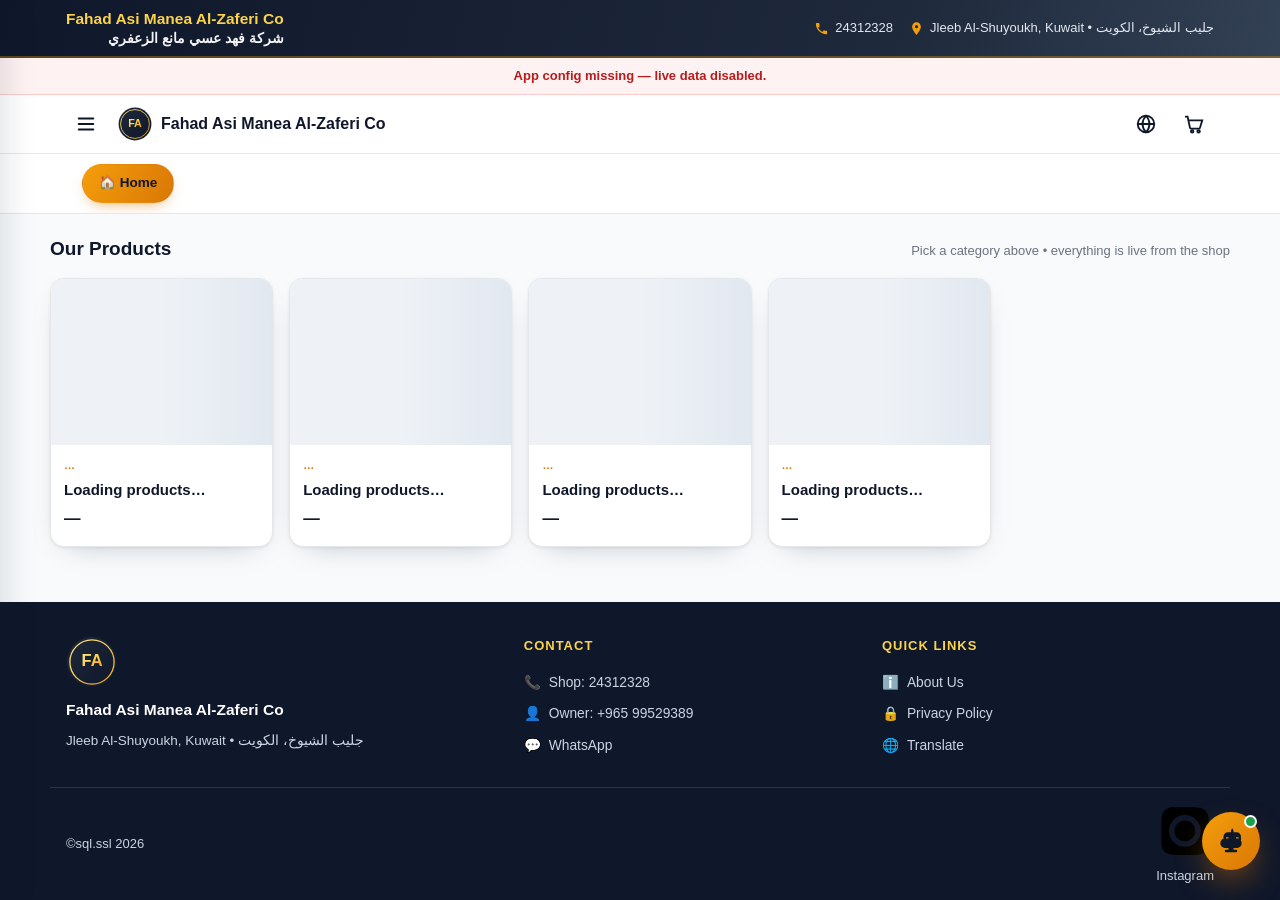
==== index.html @ 41702039 "Sit Cover shop website: products, cart, 3-step checkout, Gemini chatbot, WhatsApp/WAMD orders" ====
<!doctype html>
<html lang="en">
<head>
  <meta charset="utf-8">
  <meta name="viewport" content="width=device-width, initial-scale=1, viewport-fit=cover">
  <title>Fahad Asi Manea Al-Zaferi Co — Sit Cover, TV Remote &amp; Machine Shop Kuwait</title>
  <meta name="description" content="Local Kuwait shop — TV remotes, seat covers, machines and more. Order online with home delivery or cash on delivery. AI assistant included.">
  <meta name="theme-color" content="#0f172a">
  <link rel="icon" href="assets/logo.svg" type="image/svg+xml">
  <link rel="stylesheet" href="css/style.css">
  <script>
    function googleTranslateElementInit() {
      try {
        if (window.google && google.translate) {
          new google.translate.TranslateElement({ pageLanguage: 'en', autoDisplay: false }, 'google_translate_element');
        }
      } catch (e) {}
    }
  </script>
</head>
<body>
  <div id="preloader">
    <div class="pre-card">
      <img class="pre-logo" src="assets/logo.svg" alt="logo" style="animation:none;border-radius:50%">
      <div class="pre-name">Fahad Asi Manea Al-Zaferi Co</div>
      <div class="pre-sub">Quality Products • Fast Delivery</div>
      <div class="pre-bar"><i></i></div>
    </div>
  </div>

  <div id="siteHeader"></div>

  <main>
    <div class="tabs-bar" id="tabsBar"></div>
    <div class="wrap sect">
      <div class="sect-head">
        <h2>Our Products</h2>
        <span class="hint">Pick a category above • everything is live from the shop</span>
      </div>
      <div class="grid" id="productGrid"></div>
    </div>
  </main>

  <div id="siteFooter"></div>
  <div id="toast" class="toast"></div>

  <script src="js/config.js"></script>
  <script src="js/core.js"></script>
  <script src="js/home.js"></script>
  <script src="js/ai.js"></script>
</body>
</html>
---- css/style.css ----
:root {
  --ink: #111827;
  --muted: #6b7280;
  --line: #e5e7eb;
  --bg: #f8fafc;
  --card: #ffffff;
  --navy: #0f172a;
  --navy2: #1e293b;
  --gold: #f59e0b;
  --gold-l: #fcd34d;
  --gold-d: #d97706;
  --ok: #16a34a;
  --bad: #dc2626;
  --info: #2563eb;
  --r: 14px;
  --sh: 0 1px 3px rgba(15, 23, 42, .07), 0 10px 30px -18px rgba(15, 23, 42, .35);
  --wrap: 1180px;
}

* { margin: 0; padding: 0; box-sizing: border-box; }

html { -webkit-text-size-adjust: 100%; scroll-behavior: smooth; }

body {
  font-family: "Segoe UI", Tahoma, "Noto Sans", "Noto Kufi Arabic", Arial, sans-serif;
  background: var(--bg);
  color: var(--ink);
  font-size: 15px;
  line-height: 1.55;
  min-height: 100vh;
  display: flex;
  flex-direction: column;
}

img { max-width: 100%; display: block; }
a { color: inherit; text-decoration: none; }
button, input, select, textarea { font: inherit; color: inherit; }
button { cursor: pointer; background: none; border: 0; }
.wrap { width: 100%; max-width: var(--wrap); margin: 0 auto; padding: 0 16px; }

.toast {
  position: fixed;
  left: 50%;
  bottom: 26px;
  transform: translateX(-50%) translateY(20px);
  background: var(--navy);
  color: #fff;
  padding: 11px 18px;
  border-radius: 999px;
  font-size: 14px;
  font-weight: 600;
  box-shadow: var(--sh);
  opacity: 0;
  pointer-events: none;
  transition: .25s;
  z-index: 9999;
  max-width: 92vw;
  text-align: center;
}
.toast.on { opacity: 1; transform: translateX(-50%) translateY(0); }
.toast.ok { background: var(--ok); }
.toast.err { background: var(--bad); }

#preloader {
  position: fixed;
  inset: 0;
  z-index: 10000;
  background: radial-gradient(1200px 600px at 50% -10%, #1e293b 0%, #0f172a 60%);
  display: flex;
  align-items: center;
  justify-content: center;
  transition: opacity .45s, visibility .45s;
}
#preloader.off { opacity: 0; visibility: hidden; pointer-events: none; }
.pre-card { text-align: center; padding: 20px; }
.pre-logo {
  width: 108px;
  height: 108px;
  margin: 0 auto 16px;
  border-radius: 50%;
  box-shadow: 0 0 0 0 rgba(245, 158, 11, .45);
  animation: prePulse 1.5s ease-out infinite, preSpin 6s linear infinite;
}
@keyframes prePulse {
  0% { box-shadow: 0 0 0 0 rgba(245, 158, 11, .45); }
  70% { box-shadow: 0 0 0 26px rgba(245, 158, 11, 0); }
  100% { box-shadow: 0 0 0 0 rgba(245, 158, 11, 0); }
}
@keyframes preSpin { 0% { transform: rotate(0); } 100% { transform: rotate(360deg); } }
.pre-name { color: #fff; font-weight: 800; font-size: 19px; letter-spacing: .3px; }
.pre-sub { color: var(--gold-l); font-size: 12.5px; margin-top: 4px; opacity: .9; }
.pre-bar {
  width: 168px;
  height: 4px;
  background: rgba(255, 255, 255, .15);
  border-radius: 99px;
  margin: 18px auto 0;
  overflow: hidden;
}
.pre-bar i {
  display: block;
  height: 100%;
  width: 40%;
  border-radius: 99px;
  background: linear-gradient(90deg, var(--gold-l), var(--gold));
  animation: preBar 1.1s ease-in-out infinite;
}
@keyframes preBar {
  0% { transform: translateX(-110%); }
  100% { transform: translateX(320%); }
}

.banner {
  background: linear-gradient(105deg, var(--navy) 0%, var(--navy2) 70%, #334155 100%);
  color: #fff;
  border-bottom: 2px solid rgba(245, 158, 11, .35);
}
.banner-in {
  display: flex;
  align-items: center;
  justify-content: space-between;
  gap: 14px;
  padding-top: 9px;
  padding-bottom: 9px;
  flex-wrap: wrap;
}
.b-name { font-weight: 800; font-size: 15.5px; color: var(--gold-l); line-height: 1.3; }
.b-name.ar { font-weight: 700; font-size: 14px; color: #fff; opacity: .95; direction: rtl; }
.b-right { display: flex; gap: 16px; align-items: center; flex-wrap: wrap; }
.b-item {
  display: inline-flex;
  align-items: center;
  gap: 6px;
  font-size: 13px;
  color: #e2e8f0;
}
.b-item svg { width: 15px; height: 15px; fill: var(--gold); flex: 0 0 auto; }
.b-item.link:hover { color: var(--gold-l); }

.topbar {
  position: sticky;
  top: 0;
  z-index: 500;
  background: rgba(255, 255, 255, .96);
  backdrop-filter: blur(8px);
  border-bottom: 1px solid var(--line);
}
.top-in { display: flex; align-items: center; gap: 12px; height: 58px; }
.ic-btn {
  width: 40px;
  height: 40px;
  border-radius: 11px;
  display: inline-flex;
  align-items: center;
  justify-content: center;
  color: var(--navy);
  transition: .15s;
  flex: 0 0 auto;
}
.ic-btn:hover { background: #f1f5f9; }
.ic-btn svg { width: 22px; height: 22px; stroke: currentColor; fill: none; stroke-width: 2; stroke-linecap: round; }
.brand { display: flex; align-items: center; gap: 9px; font-weight: 800; font-size: 16px; color: var(--navy); min-width: 0; }
.brand img { width: 34px; height: 34px; }
.brand span { white-space: nowrap; overflow: hidden; text-overflow: ellipsis; }
.top-r { margin-left: auto; display: flex; align-items: center; gap: 8px; }
.cart-btn { position: relative; }
.cart-n {
  position: absolute;
  top: 2px;
  right: 1px;
  min-width: 17px;
  height: 17px;
  padding: 0 4px;
  background: var(--gold);
  color: var(--navy);
  border-radius: 99px;
  font-size: 11px;
  font-weight: 800;
  display: flex;
  align-items: center;
  justify-content: center;
}
.cart-n.hide { display: none; }

#google_translate_element { position: absolute; width: 1px; height: 1px; opacity: 0; pointer-events: none; }
body.translate-open #google_translate_element {
  position: static;
  width: auto;
  height: auto;
  opacity: 1;
  pointer-events: auto;
}
.goog-te-gadget { font-family: inherit !important; font-size: 12px !important; color: var(--muted) !important; white-space: nowrap !important; }
.goog-te-gadget { display: none !important; }
body.translate-open .goog-te-gadget { display: inline-block !important; }
body.translate-open .goog-te-gadget span { display: none !important; }
.goog-te-combo {
  border: 1px solid var(--line);
  background: #fff;
  border-radius: 9px;
  padding: 7px 8px;
  font-size: 13px;
  color: var(--ink);
  outline: none;
  max-width: 150px;
}
.goog-te-combo:focus { border-color: var(--gold); }
body { top: 0 !important; position: static !important; }
.goog-te-banner-frame, .goog-te-balloon-frame { display: none !important; }
#goog-gt-tt, .goog-te-ft-frame { display: none !important; }
.skiptranslate iframe { display: none !important; }
.goog-text-highlight { background: none !important; box-shadow: none !important; }

.drawer-mask {
  position: fixed;
  inset: 0;
  background: rgba(15, 23, 42, .5);
  opacity: 0;
  visibility: hidden;
  transition: .25s;
  z-index: 800;
}
.drawer-mask.on { opacity: 1; visibility: visible; }
.drawer {
  position: fixed;
  top: 0;
  left: 0;
  bottom: 0;
  width: min(320px, 86vw);
  background: #fff;
  z-index: 801;
  transform: translateX(-104%);
  transition: transform .28s ease;
  overflow-y: auto;
  box-shadow: 8px 0 40px rgba(15, 23, 42, .2);
}
.drawer.on { transform: translateX(0); }
.dr-head {
  background: linear-gradient(105deg, var(--navy), var(--navy2));
  color: #fff;
  padding: 18px 16px;
  display: flex;
  align-items: center;
  gap: 11px;
}
.dr-head img { width: 44px; height: 44px; }
.dr-head b { display: block; font-size: 14.5px; color: var(--gold-l); line-height: 1.25; }
.dr-head small { font-size: 11.5px; opacity: .8; }
.dr-close { margin-left: auto; color: #fff; font-size: 20px; width: 34px; height: 34px; border-radius: 9px; }
.dr-close:hover { background: rgba(255, 255, 255, .12); }
.drawer nav { padding: 10px; }
.drawer nav a, .drawer nav .d-cat {
  display: flex;
  align-items: center;
  gap: 10px;
  padding: 11px 12px;
  border-radius: 11px;
  font-weight: 600;
  font-size: 14.5px;
  color: var(--ink);
}
.drawer nav a:hover, .drawer nav .d-cat:hover { background: #f8fafc; color: var(--gold-d); }
.drawer nav hr { border: 0; border-top: 1px solid var(--line); margin: 8px 6px; }
.d-label { font-size: 11px; font-weight: 800; text-transform: uppercase; letter-spacing: .8px; color: var(--muted); padding: 8px 12px 4px; }

.tabs-bar {
  background: #fff;
  border-bottom: 1px solid var(--line);
  position: sticky;
  top: 58px;
  z-index: 400;
}
.tabs-in {
  display: flex;
  gap: 8px;
  overflow-x: auto;
  padding: 10px 16px;
  scrollbar-width: none;
}
.tabs-in::-webkit-scrollbar { display: none; }
.tab {
  flex: 0 0 auto;
  display: inline-flex;
  align-items: center;
  gap: 7px;
  padding: 8px 16px;
  border-radius: 999px;
  background: #f1f5f9;
  color: var(--navy);
  font-weight: 700;
  font-size: 13.5px;
  border: 1px solid transparent;
  transition: .15s;
  white-space: nowrap;
}
.tab:hover { border-color: var(--gold); }
.tab.on { background: linear-gradient(120deg, var(--gold), var(--gold-d)); color: var(--navy); box-shadow: 0 6px 16px -8px rgba(217, 119, 6, .8); }

main { flex: 1 0 auto; width: 100%; }
.sect { padding: 20px 0 40px; }
.sect-head { display: flex; align-items: baseline; justify-content: space-between; gap: 10px; margin-bottom: 14px; flex-wrap: wrap; }
.sect-head h2 { font-size: 19px; color: var(--navy); }
.sect-head .hint { font-size: 13px; color: var(--muted); }

.grid {
  display: grid;
  grid-template-columns: repeat(auto-fill, minmax(215px, 1fr));
  gap: 16px;
}
.p-card {
  background: var(--card);
  border: 1px solid var(--line);
  border-radius: var(--r);
  overflow: hidden;
  box-shadow: var(--sh);
  transition: transform .18s, box-shadow .18s;
  display: flex;
  flex-direction: column;
  position: relative;
}
.p-card:hover { transform: translateY(-4px); box-shadow: 0 14px 34px -18px rgba(15, 23, 42, .45); }
.p-media { position: relative; aspect-ratio: 4/3; background: #eef2f7; overflow: hidden; }
.p-media img, .p-media video { width: 100%; height: 100%; object-fit: cover; }
.p-play {
  position: absolute;
  inset: 0;
  display: flex;
  align-items: center;
  justify-content: center;
  pointer-events: none;
}
.p-play span {
  width: 46px;
  height: 46px;
  border-radius: 50%;
  background: rgba(15, 23, 42, .72);
  display: flex;
  align-items: center;
  justify-content: center;
}
.p-play svg { width: 20px; height: 20px; fill: #fff; margin-left: 3px; }
.p-body { padding: 12px 13px 14px; display: flex; flex-direction: column; gap: 6px; flex: 1; }
.p-cat { font-size: 11px; font-weight: 800; letter-spacing: .6px; text-transform: uppercase; color: var(--gold-d); }
.p-name { font-size: 15px; font-weight: 700; color: var(--navy); line-height: 1.35; }
.p-price { font-size: 16.5px; font-weight: 800; color: var(--navy); margin-top: auto; }
.p-price small { font-size: 12px; color: var(--muted); font-weight: 700; }
.badge {
  position: absolute;
  top: 10px;
  left: 10px;
  background: var(--bad);
  color: #fff;
  font-size: 11px;
  font-weight: 800;
  padding: 4px 9px;
  border-radius: 99px;
  z-index: 2;
}
.badge.stock { background: var(--ok); left: auto; right: 10px; }
.empty {
  grid-column: 1 / -1;
  text-align: center;
  padding: 54px 16px;
  background: #fff;
  border: 1.5px dashed var(--line);
  border-radius: var(--r);
  color: var(--muted);
}
.empty .big { font-size: 40px; margin-bottom: 8px; }
.empty b { color: var(--navy); display: block; font-size: 16px; margin-bottom: 4px; }

.btn {
  display: inline-flex;
  align-items: center;
  justify-content: center;
  gap: 8px;
  padding: 12px 22px;
  border-radius: 12px;
  font-weight: 800;
  font-size: 14.5px;
  border: 1.5px solid transparent;
  transition: .15s;
  text-align: center;
}
.btn svg { width: 18px; height: 18px; fill: currentColor; }
.btn-pri { background: linear-gradient(120deg, var(--gold), var(--gold-d)); color: var(--navy); box-shadow: 0 10px 22px -12px rgba(217, 119, 6, .9); }
.btn-pri:hover { filter: brightness(1.05); transform: translateY(-1px); }
.btn-dark { background: var(--navy); color: #fff; }
.btn-dark:hover { background: var(--navy2); }
.btn-ghost { background: #fff; border-color: var(--line); color: var(--navy); }
.btn-ghost:hover { border-color: var(--gold); color: var(--gold-d); }
.btn-wa { background: #25d366; color: #06281a; }
.btn-wa:hover { filter: brightness(1.04); }
.btn-ok { background: var(--ok); color: #fff; }
.btn:disabled { opacity: .5; pointer-events: none; }
.btn-block { width: 100%; }
.btn-sm { padding: 8px 14px; font-size: 13px; border-radius: 10px; }

.crumb { display: flex; align-items: center; gap: 8px; font-size: 13px; color: var(--muted); margin-bottom: 14px; flex-wrap: wrap; }
.crumb a { color: var(--info); font-weight: 600; }
.crumb a:hover { text-decoration: underline; }

.pd { display: grid; grid-template-columns: 1.05fr 1fr; gap: 26px; align-items: start; }
.pd-stage { background: #fff; border: 1px solid var(--line); border-radius: var(--r); overflow: hidden; box-shadow: var(--sh); }
.pd-stage img, .pd-stage video { width: 100%; max-height: 460px; object-fit: contain; background: #0f172a; aspect-ratio: auto; min-height: 240px; }
.pd-stage video { display: block; }
.pd-thumbs { display: flex; gap: 9px; margin-top: 10px; flex-wrap: wrap; }
.pd-thumb {
  width: 74px;
  height: 58px;
  border-radius: 10px;
  overflow: hidden;
  border: 2px solid var(--line);
  background: #eef2f7;
  position: relative;
  flex: 0 0 auto;
}
.pd-thumb.on { border-color: var(--gold); }
.pd-thumb img { width: 100%; height: 100%; object-fit: cover; }
.pd-thumb .tv {
  position: absolute;
  inset: 0;
  display: flex;
  align-items: center;
  justify-content: center;
  background: rgba(15, 23, 42, .35);
}
.pd-thumb .tv svg { width: 18px; height: 18px; fill: #fff; }
.pd-info h1 { font-size: 24px; color: var(--navy); line-height: 1.3; margin-bottom: 6px; }
.pd-price { font-size: 30px; font-weight: 900; color: var(--gold-d); margin: 10px 0; }
.pd-meta { display: flex; gap: 10px; flex-wrap: wrap; margin-bottom: 12px; }
.chip { background: #f1f5f9; border: 1px solid var(--line); padding: 5px 12px; border-radius: 99px; font-size: 12.5px; font-weight: 700; color: var(--navy); }
.chip.ok { background: #dcfce7; border-color: #bbf7d0; color: #15803d; }
.chip.bad { background: #fee2e2; border-color: #fecaca; color: #b91c1c; }
.pd-desc { background: #fff; border: 1px solid var(--line); border-radius: var(--r); padding: 15px 16px; color: #374151; white-space: pre-line; font-size: 14.5px; box-shadow: var(--sh); }
.pd-desc h3 { font-size: 13px; text-transform: uppercase; letter-spacing: .7px; color: var(--muted); margin-bottom: 8px; }
.pd-actions { display: flex; gap: 10px; margin-top: 16px; flex-wrap: wrap; }
.pd-actions .btn { flex: 1 1 130px; }

.stepper { display: flex; align-items: center; justify-content: center; gap: 0; margin: 6px 0 24px; }
.stp { display: flex; flex-direction: column; align-items: center; gap: 6px; min-width: 92px; }
.stp .dot {
  width: 38px;
  height: 38px;
  border-radius: 50%;
  background: #fff;
  border: 2px solid var(--line);
  display: flex;
  align-items: center;
  justify-content: center;
  font-weight: 800;
  font-size: 15px;
  color: var(--muted);
  transition: .2s;
}
.stp small { font-size: 11.5px; font-weight: 700; color: var(--muted); }
.stp.on .dot, .stp.done .dot { background: var(--gold); border-color: var(--gold); color: var(--navy); }
.stp.on small, .stp.done small { color: var(--navy); }
.stp-line { flex: 0 1 70px; height: 3px; background: var(--line); border-radius: 9px; margin: 0 4px 22px; }
.stp-line.on { background: var(--gold); }

.ostep { display: none; }
.ostep.on { display: block; animation: fadeUp .3s ease; }
@keyframes fadeUp { from { opacity: 0; transform: translateY(10px); } to { opacity: 1; transform: none; } }

.panel { background: #fff; border: 1px solid var(--line); border-radius: var(--r); box-shadow: var(--sh); padding: 18px; }
.panel + .panel { margin-top: 16px; }
.panel h3 { font-size: 15.5px; color: var(--navy); margin-bottom: 13px; display: flex; align-items: center; gap: 8px; }
.panel h3 .n { width: 24px; height: 24px; border-radius: 8px; background: var(--gold); color: var(--navy); font-size: 13px; display: flex; align-items: center; justify-content: center; font-weight: 800; }

.cart-row {
  display: grid;
  grid-template-columns: auto 64px 1fr auto;
  gap: 12px;
  align-items: center;
  padding: 12px 0;
  border-bottom: 1px solid var(--line);
}
.cart-row:last-child { border-bottom: 0; }
.cart-row.off { opacity: .5; }
.ck {
  width: 22px;
  height: 22px;
  border-radius: 7px;
  border: 2px solid #cbd5e1;
  display: flex;
  align-items: center;
  justify-content: center;
  background: #fff;
  flex: 0 0 auto;
}
.ck.on { background: var(--gold); border-color: var(--gold); }
.ck svg { width: 13px; height: 13px; stroke: var(--navy); stroke-width: 3.4; fill: none; visibility: hidden; }
.ck.on svg { visibility: visible; }
.cart-img { width: 64px; height: 54px; border-radius: 9px; overflow: hidden; background: #eef2f7; }
.cart-img img { width: 100%; height: 100%; object-fit: cover; }
.cart-nm { min-width: 0; }
.cart-nm b { display: block; font-size: 14.5px; color: var(--navy); }
.cart-nm span { font-size: 13px; color: var(--muted); font-weight: 700; }
.qty { display: inline-flex; align-items: center; border: 1px solid var(--line); border-radius: 10px; overflow: hidden; margin-top: 6px; }
.qty button { width: 30px; height: 30px; font-weight: 800; color: var(--navy); background: #f8fafc; }
.qty button:hover { background: #eef2f7; }
.qty span { min-width: 34px; text-align: center; font-weight: 800; font-size: 14px; }
.cart-rt { text-align: right; display: flex; flex-direction: column; align-items: flex-end; gap: 7px; }
.cart-rt b { font-size: 15.5px; color: var(--navy); }
.cart-del { font-size: 12.5px; color: var(--bad); font-weight: 700; }
.cart-del:hover { text-decoration: underline; }

.tot-row { display: flex; justify-content: space-between; font-size: 14.5px; padding: 7px 0; color: #374151; }
.tot-row.big { border-top: 2px dashed var(--line); margin-top: 6px; padding-top: 12px; font-size: 18px; font-weight: 900; color: var(--navy); }
.tot-row .free { color: var(--ok); font-weight: 800; }

.field { margin-bottom: 14px; }
.field label { display: block; font-size: 13px; font-weight: 800; color: var(--navy); margin-bottom: 6px; }
.field label .req { color: var(--bad); }
.field input, .field textarea, .field select {
  width: 100%;
  border: 1.5px solid var(--line);
  background: #fff;
  border-radius: 11px;
  padding: 12px 13px;
  font-size: 14.5px;
  outline: none;
  transition: border .15s;
}
.field input:focus, .field textarea:focus, .field select:focus { border-color: var(--gold); box-shadow: 0 0 0 3px rgba(245, 158, 11, .15); }
.field .tip { font-size: 12px; color: var(--muted); margin-top: 5px; }
.field.two { display: grid; grid-template-columns: 1fr 1fr; gap: 12px; }
@media (max-width: 560px) { .field.two { grid-template-columns: 1fr; } }

#mapBox {
  height: 260px;
  border-radius: 12px;
  border: 1.5px solid var(--line);
  overflow: hidden;
  background: #e2e8f0;
  position: relative;
}
#mapBox .map-fallback {
  position: absolute;
  inset: 0;
  display: flex;
  flex-direction: column;
  align-items: center;
  justify-content: center;
  gap: 8px;
  text-align: center;
  padding: 16px;
  color: var(--muted);
  font-size: 13.5px;
  background: repeating-linear-gradient(45deg, #f1f5f9, #f1f5f9 14px, #e9eef5 14px, #e9eef5 28px);
}
.map-tools { display: flex; gap: 9px; margin-top: 10px; flex-wrap: wrap; }
.loc-info {
  margin-top: 10px;
  background: #f0f9ff;
  border: 1px solid #bae6fd;
  border-radius: 11px;
  padding: 11px 13px;
  font-size: 13.5px;
  color: #075985;
}
.loc-info b { color: #0c4a6e; }

.pay-opts { display: grid; grid-template-columns: 1fr 1fr; gap: 12px; }
@media (max-width: 560px) { .pay-opts { grid-template-columns: 1fr; } }
.pay-opt {
  border: 2px solid var(--line);
  border-radius: 13px;
  padding: 15px;
  cursor: pointer;
  background: #fff;
  transition: .15s;
  position: relative;
}
.pay-opt:hover { border-color: var(--gold-l); }
.pay-opt.on { border-color: var(--gold); background: #fffbeb; }
.pay-opt b { display: block; font-size: 15px; color: var(--navy); margin-bottom: 3px; }
.pay-opt small { font-size: 12.5px; color: var(--muted); }
.pay-opt .ic { font-size: 22px; margin-bottom: 7px; }
.pay-opt .tick {
  position: absolute;
  top: 10px;
  right: 10px;
  width: 20px;
  height: 20px;
  border-radius: 50%;
  background: var(--gold);
  display: none;
  align-items: center;
  justify-content: center;
}
.pay-opt.on .tick { display: flex; }
.pay-opt .tick svg { width: 11px; height: 11px; stroke: var(--navy); stroke-width: 3.5; fill: none; }

.wamd-box { margin-top: 14px; background: #fffbeb; border: 1.5px dashed var(--gold); border-radius: 13px; padding: 15px; }
.wamd-box .amt { font-size: 26px; font-weight: 900; color: var(--navy); }
.wamd-box .num { font-size: 15px; font-weight: 800; color: var(--gold-d); direction: ltr; text-align: left; }
.wamd-actions { display: flex; gap: 9px; margin-top: 11px; flex-wrap: wrap; }

.ss-box {
  border: 1.5px dashed var(--line);
  border-radius: 12px;
  padding: 16px;
  text-align: center;
  background: #f8fafc;
  cursor: pointer;
  transition: .15s;
  font-size: 13.5px;
  color: var(--muted);
}
.ss-box:hover { border-color: var(--gold); color: var(--gold-d); background: #fffbeb; }
.ss-prev { display: none; margin-top: 12px; position: relative; }
.ss-prev.on { display: block; }
.ss-prev img { max-height: 190px; margin: 0 auto; border-radius: 11px; border: 1px solid var(--line); }
.ss-prev .x {
  position: absolute;
  top: -9px;
  right: -9px;
  width: 28px;
  height: 28px;
  border-radius: 50%;
  background: var(--bad);
  color: #fff;
  font-weight: 800;
  box-shadow: var(--sh);
}
.ss-prog { height: 6px; background: #e5e7eb; border-radius: 99px; overflow: hidden; margin-top: 9px; display: none; }
.ss-prog.on { display: block; }
.ss-prog i { display: block; height: 100%; width: 0%; background: var(--gold); transition: width .2s; }

.summary-line { display: flex; justify-content: space-between; gap: 10px; font-size: 13.5px; padding: 5px 0; color: #374151; }
.summary-line b { color: var(--navy); text-align: right; }

.order-nav { display: flex; gap: 10px; margin-top: 18px; flex-wrap: wrap; }
.order-nav .btn { flex: 1 1 150px; }

.done-card { text-align: center; padding: 34px 20px; }
.done-ic {
  width: 86px;
  height: 86px;
  margin: 0 auto 16px;
  border-radius: 50%;
  background: #dcfce7;
  display: flex;
  align-items: center;
  justify-content: center;
  animation: pop .4s cubic-bezier(.2, 1.6, .4, 1);
}
@keyframes pop { 0% { transform: scale(.3); opacity: 0; } 100% { transform: scale(1); opacity: 1; } }
.done-ic svg { width: 44px; height: 44px; stroke: var(--ok); stroke-width: 3; fill: none; }
.done-card h2 { color: var(--navy); font-size: 22px; margin-bottom: 6px; }
.done-card .oid { display: inline-block; background: #f1f5f9; border: 1px dashed var(--line); border-radius: 9px; padding: 7px 14px; font-weight: 800; color: var(--navy); margin: 8px 0 4px; }
.done-card p { color: var(--muted); font-size: 14px; max-width: 420px; margin: 6px auto 0; }
.done-actions { display: flex; gap: 10px; justify-content: center; margin-top: 20px; flex-wrap: wrap; }

.ai-fab {
  position: fixed;
  width: 58px;
  height: 58px;
  border-radius: 50%;
  background: linear-gradient(135deg, var(--gold), var(--gold-d));
  color: var(--navy);
  box-shadow: 0 14px 34px -10px rgba(217, 119, 6, .75);
  z-index: 900;
  display: flex;
  align-items: center;
  justify-content: center;
  touch-action: none;
  user-select: none;
  -webkit-user-select: none;
  transition: transform .15s;
}
.ai-fab:active { transform: scale(1.06); }
.ai-fab svg { width: 30px; height: 30px; fill: var(--navy); pointer-events: none; }
.ai-fab .ai-dot {
  position: absolute;
  top: 3px;
  right: 3px;
  width: 13px;
  height: 13px;
  background: var(--ok);
  border: 2.5px solid #fff;
  border-radius: 50%;
}
.ai-fab .ai-tip {
  position: absolute;
  right: 68px;
  top: 50%;
  transform: translateY(-50%);
  background: var(--navy);
  color: #fff;
  font-size: 12.5px;
  font-weight: 700;
  padding: 7px 12px;
  border-radius: 9px;
  white-space: nowrap;
  opacity: 0;
  pointer-events: none;
  transition: .2s;
}
.ai-fab:hover .ai-tip { opacity: 1; }

.ai-panel {
  position: fixed;
  width: min(370px, calc(100vw - 20px));
  height: min(540px, calc(100vh - 40px));
  background: #fff;
  border-radius: 18px;
  box-shadow: 0 30px 70px -20px rgba(15, 23, 42, .55);
  z-index: 901;
  display: flex;
  flex-direction: column;
  overflow: hidden;
  border: 1px solid var(--line);
  animation: fadeUp .25s ease;
}
.ai-panel[hidden] { display: none; }
.ai-head {
  background: linear-gradient(105deg, var(--navy), var(--navy2));
  color: #fff;
  padding: 13px 14px;
  display: flex;
  align-items: center;
  gap: 10px;
}
.ai-av { width: 38px; height: 38px; border-radius: 50%; background: var(--gold); display: flex; align-items: center; justify-content: center; flex: 0 0 auto; }
.ai-av svg { width: 22px; height: 22px; fill: var(--navy); }
.ai-head b { display: block; font-size: 14.5px; line-height: 1.2; }
.ai-head small { font-size: 11.5px; color: var(--gold-l); }
.ai-head .hbtn { margin-left: auto; width: 32px; height: 32px; border-radius: 9px; color: #cbd5e1; font-size: 17px; }
.ai-head .hbtn:hover { background: rgba(255, 255, 255, .12); color: #fff; }
.ai-msgs { flex: 1; overflow-y: auto; padding: 14px; background: #f8fafc; display: flex; flex-direction: column; gap: 10px; }
.msg { max-width: 86%; padding: 10px 13px; border-radius: 15px; font-size: 13.8px; line-height: 1.5; word-wrap: break-word; white-space: pre-line; }
.msg.bot { background: #fff; border: 1px solid var(--line); border-bottom-left-radius: 5px; align-self: flex-start; color: #1f2937; }
.msg.me { background: var(--navy); color: #fff; border-bottom-right-radius: 5px; align-self: flex-end; }
.msg.img-me { padding: 5px; background: var(--navy); align-self: flex-end; border-radius: 15px; border-bottom-right-radius: 5px; }
.msg.img-me img { max-width: 180px; max-height: 180px; border-radius: 11px; display: block; }
.msg.typing { display: flex; gap: 4px; align-items: center; min-height: 20px; }
.msg.typing i { width: 7px; height: 7px; background: #94a3b8; border-radius: 50%; animation: blink 1.2s infinite; }
.msg.typing i:nth-child(2) { animation-delay: .2s; }
.msg.typing i:nth-child(3) { animation-delay: .4s; }
@keyframes blink { 0%, 80%, 100% { opacity: .3; transform: translateY(0); } 40% { opacity: 1; transform: translateY(-4px); } }
.ai-prod {
  background: #fff;
  border: 1.5px solid var(--line);
  border-radius: 14px;
  overflow: hidden;
  align-self: stretch;
  max-width: 92%;
  box-shadow: var(--sh);
}
.ai-prod .ap-img { aspect-ratio: 16/10; background: #eef2f7; }
.ai-prod .ap-img img { width: 100%; height: 100%; object-fit: cover; }
.ai-prod .ap-b { padding: 10px 12px 12px; }
.ai-prod .ap-b b { display: block; font-size: 14px; color: var(--navy); }
.ai-prod .ap-b .pr { font-weight: 900; color: var(--gold-d); font-size: 15.5px; margin: 3px 0 9px; }
.ai-att { display: flex; align-items: center; gap: 8px; padding: 8px 12px; background: #fffbeb; border-top: 1px solid var(--line); font-size: 12.5px; color: var(--gold-d); font-weight: 700; }
.ai-att[hidden] { display: none; }
.ai-att img { width: 40px; height: 40px; object-fit: cover; border-radius: 8px; }
.ai-att button { margin-left: auto; color: var(--bad); font-weight: 800; font-size: 16px; }
.ai-inp { display: flex; align-items: center; gap: 8px; padding: 10px; background: #fff; border-top: 1px solid var(--line); }
.ai-inp input {
  flex: 1;
  border: 1.5px solid var(--line);
  border-radius: 999px;
  padding: 10px 15px;
  font-size: 14px;
  outline: none;
  min-width: 0;
}
.ai-inp input:focus { border-color: var(--gold); }
.ai-btn { width: 40px; height: 40px; border-radius: 50%; display: flex; align-items: center; justify-content: center; flex: 0 0 auto; }
.ai-btn svg { width: 19px; height: 19px; fill: none; stroke: currentColor; stroke-width: 2; }
.ai-btn.img { background: #f1f5f9; color: var(--navy); }
.ai-btn.img:hover { background: #e2e8f0; }
.ai-btn.send { background: var(--gold); color: var(--navy); }
.ai-btn.send:hover { filter: brightness(1.06); }
.ai-btn.send:disabled { opacity: .5; }

.site-foot { background: var(--navy); color: #cbd5e1; margin-top: auto; }
.foot-grid { display: grid; grid-template-columns: 1.3fr 1fr 1fr; gap: 26px; padding-top: 34px; padding-bottom: 26px; }
@media (max-width: 760px) { .foot-grid { grid-template-columns: 1fr; gap: 18px; } }
.f-logo { width: 52px; height: 52px; margin-bottom: 10px; }
.f-col b.f-t { display: block; color: #fff; font-size: 15.5px; margin-bottom: 8px; }
.f-col p { font-size: 13.5px; line-height: 1.6; }
.f-col h4 { color: var(--gold-l); font-size: 13px; text-transform: uppercase; letter-spacing: 1px; margin-bottom: 11px; }
.f-col a { display: flex; align-items: center; gap: 8px; font-size: 13.8px; padding: 5px 0; color: #cbd5e1; }
.f-col a:hover { color: var(--gold-l); }
.f-col a.hide { display: none; }
.foot-bot {
  border-top: 1px solid rgba(255, 255, 255, .12);
  padding: 14px 16px;
  display: flex;
  align-items: center;
  justify-content: space-between;
  gap: 12px;
  flex-wrap: wrap;
  max-width: var(--wrap);
  margin: 0 auto;
  width: 100%;
  font-size: 13px;
}
.ig-chip { display: inline-flex; align-items: center; gap: 7px; background: rgba(255, 255, 255, .08); padding: 6px 13px; border-radius: 99px; font-weight: 700; color: #fff; }
.ig-chip:hover { background: rgba(245, 158, 11, .25); }
.ig-chip svg { width: 15px; height: 15px; fill: #e1306c; }

.static-page { max-width: 820px; margin: 0 auto; }
.static-page h1 { color: var(--navy); font-size: 26px; margin: 10px 0 4px; }
.static-page .lead { color: var(--muted); font-size: 15px; margin-bottom: 20px; }
.static-page h2 { color: var(--navy); font-size: 18px; margin: 22px 0 8px; }
.static-page p, .static-page li { font-size: 14.5px; color: #374151; margin-bottom: 9px; }
.static-page ul { padding-left: 20px; }
.static-page .card { background: #fff; border: 1px solid var(--line); border-radius: var(--r); padding: 20px; box-shadow: var(--sh); }

.offline-bar {
  display: none;
  background: #fef2f2;
  border-bottom: 1px solid #fecaca;
  color: #b91c1c;
  font-size: 13px;
  font-weight: 700;
  text-align: center;
  padding: 8px 12px;
}
.offline-bar.on { display: block; }

@media (max-width: 900px) {
  .pd { grid-template-columns: 1fr; }
  .pd-stage img, .pd-stage video { max-height: 340px; }
}
@media (max-width: 700px) {
  .b-name { font-size: 14px; }
  .banner-in { gap: 8px; }
  .brand span { max-width: 130px; }
  .grid { grid-template-columns: repeat(auto-fill, minmax(158px, 1fr)); gap: 11px; }
  .p-name { font-size: 13.5px; }
  .p-price { font-size: 15px; }
  .stepper { transform: scale(.92); }
  .stp { min-width: 76px; }
  .cart-row { grid-template-columns: auto 52px 1fr; }
  .cart-rt { grid-column: 1 / -1; flex-direction: row; align-items: center; justify-content: space-between; }
}
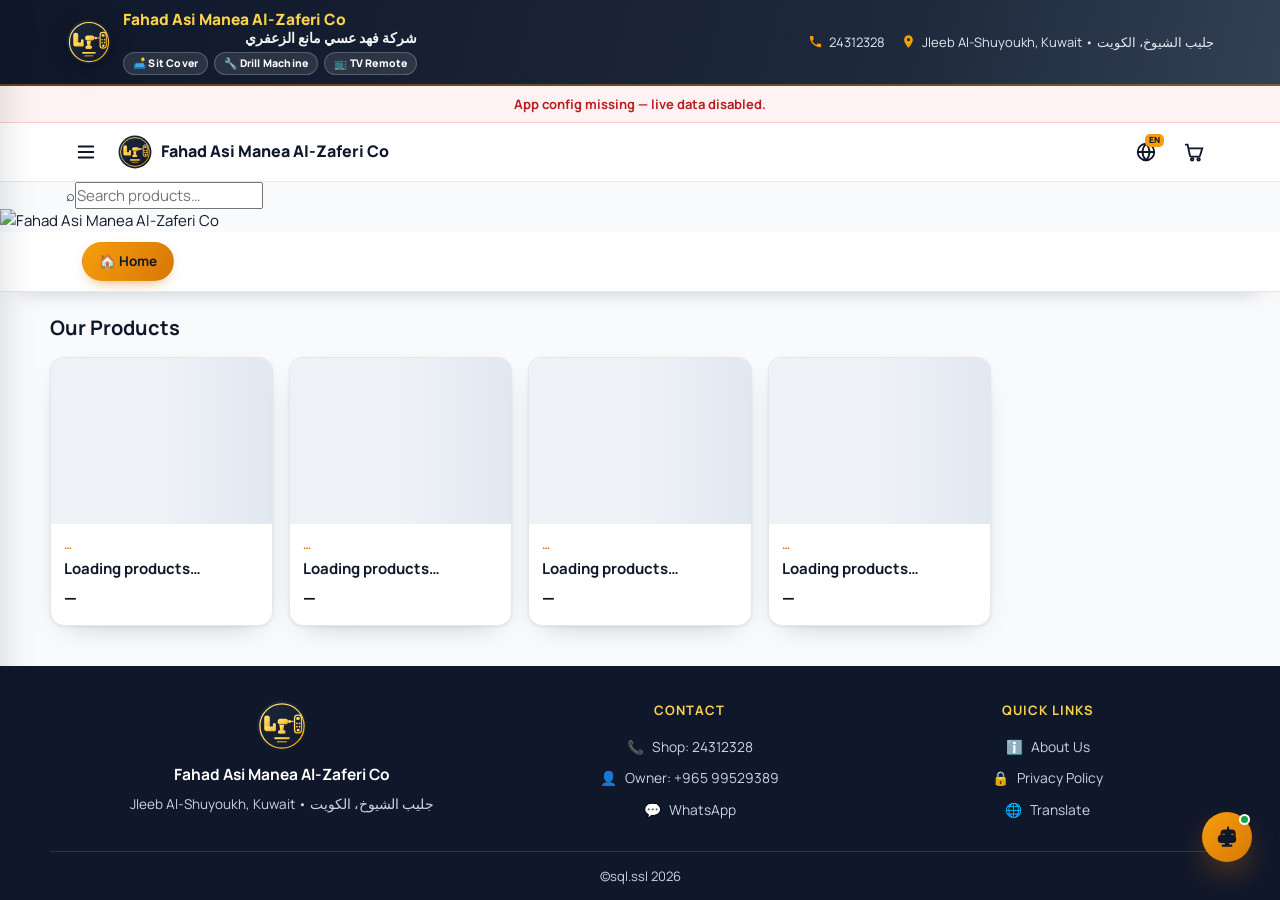
==== commit 40b0953a: "Upgrade shop UX, checkout and branding" ====
--- a/index.html
+++ b/index.html
@@ -21,7 +21,7 @@
 <body>
   <div id="preloader">
     <div class="pre-card">
-      <img class="pre-logo" src="assets/logo.svg" alt="logo" style="animation:none;border-radius:50%">
+      <img class="pre-logo" src="assets/shop-logo.png" alt="logo" style="animation:none;border-radius:50%">
       <div class="pre-name">Fahad Asi Manea Al-Zaferi Co</div>
       <div class="pre-sub">Quality Products • Fast Delivery</div>
       <div class="pre-bar"><i></i></div>
@@ -30,12 +30,19 @@
 
   <div id="siteHeader"></div>
 
+  <div class="shop-search wrap" role="search">
+    <span aria-hidden="true">⌕</span><input id="productSearch" type="search" placeholder="Search products…" autocomplete="off">
+  </div>
+
+  <div class="shop-hero" aria-label="Shop banner">
+    <img src="assets/shop-banner.png" alt="Fahad Asi Manea Al-Zaferi Co">
+  </div>
+
   <main>
     <div class="tabs-bar" id="tabsBar"></div>
     <div class="wrap sect">
       <div class="sect-head">
         <h2>Our Products</h2>
-        <span class="hint">Pick a category above • everything is live from the shop</span>
       </div>
       <div class="grid" id="productGrid"></div>
     </div>
--- a/css/style.css
+++ b/css/style.css
@@ -1,3 +1,5 @@
+@import url('https://fonts.googleapis.com/css2?family=Manrope:wght@400;600;700;800&display=swap');
+
 :root {
   --ink: #111827;
   --muted: #6b7280;
@@ -22,7 +24,7 @@
 html { -webkit-text-size-adjust: 100%; scroll-behavior: smooth; }
 
 body {
-  font-family: "Segoe UI", Tahoma, "Noto Sans", "Noto Kufi Arabic", Arial, sans-serif;
+  font-family: "Manrope", "Segoe UI", Tahoma, "Noto Sans", "Noto Kufi Arabic", Arial, sans-serif;
   background: var(--bg);
   color: var(--ink);
   font-size: 15px;
@@ -33,6 +35,7 @@
 }
 
 img { max-width: 100%; display: block; }
+.hide { display: none !important; }
 a { color: inherit; text-decoration: none; }
 button, input, select, textarea { font: inherit; color: inherit; }
 button { cursor: pointer; background: none; border: 0; }
@@ -124,8 +127,24 @@
   padding-bottom: 9px;
   flex-wrap: wrap;
 }
+.b-left { display: flex; align-items: center; gap: 11px; min-width: 0; }
+.b-logo { width: 46px; height: 46px; flex: 0 0 auto; filter: drop-shadow(0 4px 10px rgba(0, 0, 0, .35)); }
+.b-txt { min-width: 0; }
 .b-name { font-weight: 800; font-size: 15.5px; color: var(--gold-l); line-height: 1.3; }
 .b-name.ar { font-weight: 700; font-size: 14px; color: #fff; opacity: .95; direction: rtl; }
+.b-chips { display: flex; gap: 6px; margin-top: 5px; flex-wrap: wrap; }
+.b-chips i {
+  font-style: normal;
+  font-size: 10.5px;
+  font-weight: 800;
+  letter-spacing: .2px;
+  color: #fff;
+  background: rgba(255, 255, 255, .1);
+  border: 1px solid rgba(255, 255, 255, .2);
+  padding: 2px 9px;
+  border-radius: 99px;
+  white-space: nowrap;
+}
 .b-right { display: flex; gap: 16px; align-items: center; flex-wrap: wrap; }
 .b-item {
   display: inline-flex;
@@ -183,13 +202,53 @@
 .cart-n.hide { display: none; }
 
 #google_translate_element { position: absolute; width: 1px; height: 1px; opacity: 0; pointer-events: none; }
-body.translate-open #google_translate_element {
-  position: static;
-  width: auto;
-  height: auto;
-  opacity: 1;
-  pointer-events: auto;
-}
+.tr-wrap { position: relative; }
+.tr-cur {
+  position: absolute;
+  top: 2px;
+  right: 2px;
+  background: var(--gold);
+  color: var(--navy);
+  font-size: 8.5px;
+  font-weight: 900;
+  line-height: 1;
+  padding: 2.5px 3.5px;
+  border-radius: 5px;
+  letter-spacing: .3px;
+  pointer-events: none;
+}
+.tr-menu {
+  position: absolute;
+  top: calc(100% + 8px);
+  right: 0;
+  background: #fff;
+  border: 1px solid var(--line);
+  border-radius: 14px;
+  box-shadow: 0 24px 50px -20px rgba(15, 23, 42, .35);
+  min-width: 212px;
+  padding: 8px;
+  z-index: 950;
+  animation: pop .16s ease;
+}
+.tr-menu[hidden] { display: none !important; }
+.tr-t { font-size: 11px; font-weight: 800; text-transform: uppercase; letter-spacing: .8px; color: var(--muted); padding: 6px 10px 7px; }
+.tr-menu button {
+  display: flex;
+  align-items: center;
+  justify-content: space-between;
+  gap: 12px;
+  width: 100%;
+  padding: 9px 11px;
+  border-radius: 10px;
+  font-size: 14px;
+  font-weight: 700;
+  color: var(--ink);
+  text-align: left;
+}
+.tr-menu button:hover { background: #f8fafc; }
+.tr-menu button b { font-size: 10.5px; color: var(--muted); background: #f1f5f9; border-radius: 6px; padding: 3px 6px; }
+.tr-menu button.on { background: linear-gradient(120deg, rgba(245, 158, 11, .16), rgba(245, 158, 11, .06)); color: var(--gold-d); }
+.tr-menu button.on b { background: var(--gold); color: var(--navy); }
 .goog-te-gadget { font-family: inherit !important; font-size: 12px !important; color: var(--muted) !important; white-space: nowrap !important; }
 .goog-te-gadget { display: none !important; }
 body.translate-open .goog-te-gadget { display: inline-block !important; }
@@ -268,7 +327,8 @@
   border-bottom: 1px solid var(--line);
   position: sticky;
   top: 58px;
-  z-index: 400;
+  z-index: 450;
+  box-shadow: 0 12px 26px -22px rgba(15, 23, 42, .55);
 }
 .tabs-in {
   display: flex;
@@ -298,9 +358,9 @@
 
 main { flex: 1 0 auto; width: 100%; }
 .sect { padding: 20px 0 40px; }
-.sect-head { display: flex; align-items: baseline; justify-content: space-between; gap: 10px; margin-bottom: 14px; flex-wrap: wrap; }
-.sect-head h2 { font-size: 19px; color: var(--navy); }
-.sect-head .hint { font-size: 13px; color: var(--muted); }
+.sect-head { display: flex; align-items: baseline; justify-content: space-between; gap: 6px 10px; margin-bottom: 14px; flex-wrap: wrap; }
+.sect-head h2 { font-size: 20px; color: var(--navy); }
+.sect-head .hint { font-size: 13px; color: var(--muted); white-space: normal; line-height: 1.5; max-width: 100%; }
 
 .grid {
   display: grid;
@@ -656,8 +716,8 @@
 
 .ai-fab {
   position: fixed;
-  width: 58px;
-  height: 58px;
+  width: 50px;
+  height: 50px;
   border-radius: 50%;
   background: linear-gradient(135deg, var(--gold), var(--gold-d));
   color: var(--navy);
@@ -672,20 +732,20 @@
   transition: transform .15s;
 }
 .ai-fab:active { transform: scale(1.06); }
-.ai-fab svg { width: 30px; height: 30px; fill: var(--navy); pointer-events: none; }
+.ai-fab svg { width: 26px; height: 26px; fill: var(--navy); pointer-events: none; }
 .ai-fab .ai-dot {
   position: absolute;
-  top: 3px;
-  right: 3px;
-  width: 13px;
-  height: 13px;
+  top: 2px;
+  right: 2px;
+  width: 11px;
+  height: 11px;
   background: var(--ok);
   border: 2.5px solid #fff;
   border-radius: 50%;
 }
 .ai-fab .ai-tip {
   position: absolute;
-  right: 68px;
+  right: 60px;
   top: 50%;
   transform: translateY(-50%);
   background: var(--navy);
@@ -779,13 +839,15 @@
 .ai-btn.send:disabled { opacity: .5; }
 
 .site-foot { background: var(--navy); color: #cbd5e1; margin-top: auto; }
-.foot-grid { display: grid; grid-template-columns: 1.3fr 1fr 1fr; gap: 26px; padding-top: 34px; padding-bottom: 26px; }
+.foot-grid { display: grid; grid-template-columns: 1.3fr 1fr 1fr; gap: 26px; padding-top: 34px; padding-bottom: 26px; text-align: center; justify-items: center; }
+.f-col { display: flex; flex-direction: column; align-items: center; }
+.f-logo { margin: 0 auto 10px; width: 56px; }
 @media (max-width: 760px) { .foot-grid { grid-template-columns: 1fr; gap: 18px; } }
 .f-logo { width: 52px; height: 52px; margin-bottom: 10px; }
 .f-col b.f-t { display: block; color: #fff; font-size: 15.5px; margin-bottom: 8px; }
 .f-col p { font-size: 13.5px; line-height: 1.6; }
 .f-col h4 { color: var(--gold-l); font-size: 13px; text-transform: uppercase; letter-spacing: 1px; margin-bottom: 11px; }
-.f-col a { display: flex; align-items: center; gap: 8px; font-size: 13.8px; padding: 5px 0; color: #cbd5e1; }
+.f-col a { display: flex; align-items: center; gap: 8px; font-size: 13.8px; padding: 5px 0; color: #cbd5e1; justify-content: center; }
 .f-col a:hover { color: var(--gold-l); }
 .f-col a.hide { display: none; }
 .foot-bot {
@@ -793,13 +855,14 @@
   padding: 14px 16px;
   display: flex;
   align-items: center;
-  justify-content: space-between;
-  gap: 12px;
+  justify-content: center;
+  gap: 14px;
   flex-wrap: wrap;
   max-width: var(--wrap);
   margin: 0 auto;
   width: 100%;
   font-size: 13px;
+  text-align: center;
 }
 .ig-chip { display: inline-flex; align-items: center; gap: 7px; background: rgba(255, 255, 255, .08); padding: 6px 13px; border-radius: 99px; font-weight: 700; color: #fff; }
 .ig-chip:hover { background: rgba(245, 158, 11, .25); }
@@ -824,6 +887,28 @@
   padding: 8px 12px;
 }
 .offline-bar.on { display: block; }
+.off-retry {
+  margin-left: 8px;
+  background: var(--bad);
+  color: #fff;
+  font-size: 12px;
+  font-weight: 800;
+  padding: 4px 13px;
+  border-radius: 99px;
+}
+.off-retry:hover { filter: brightness(1.1); }
+.btn-retry {
+  margin-top: 14px;
+  background: linear-gradient(120deg, var(--gold), var(--gold-d));
+  color: var(--navy);
+  font-weight: 800;
+  font-size: 14px;
+  padding: 10px 26px;
+  border-radius: 999px;
+  box-shadow: 0 10px 22px -12px rgba(217, 119, 6, .9);
+  transition: .15s;
+}
+.btn-retry:hover { filter: brightness(1.05); transform: translateY(-1px); }
 
 @media (max-width: 900px) {
   .pd { grid-template-columns: 1fr; }
@@ -832,6 +917,8 @@
 @media (max-width: 700px) {
   .b-name { font-size: 14px; }
   .banner-in { gap: 8px; }
+  .b-logo { width: 40px; height: 40px; }
+  .b-chips i { font-size: 9.5px; padding: 2px 7px; }
   .brand span { max-width: 130px; }
   .grid { grid-template-columns: repeat(auto-fill, minmax(158px, 1fr)); gap: 11px; }
   .p-name { font-size: 13.5px; }
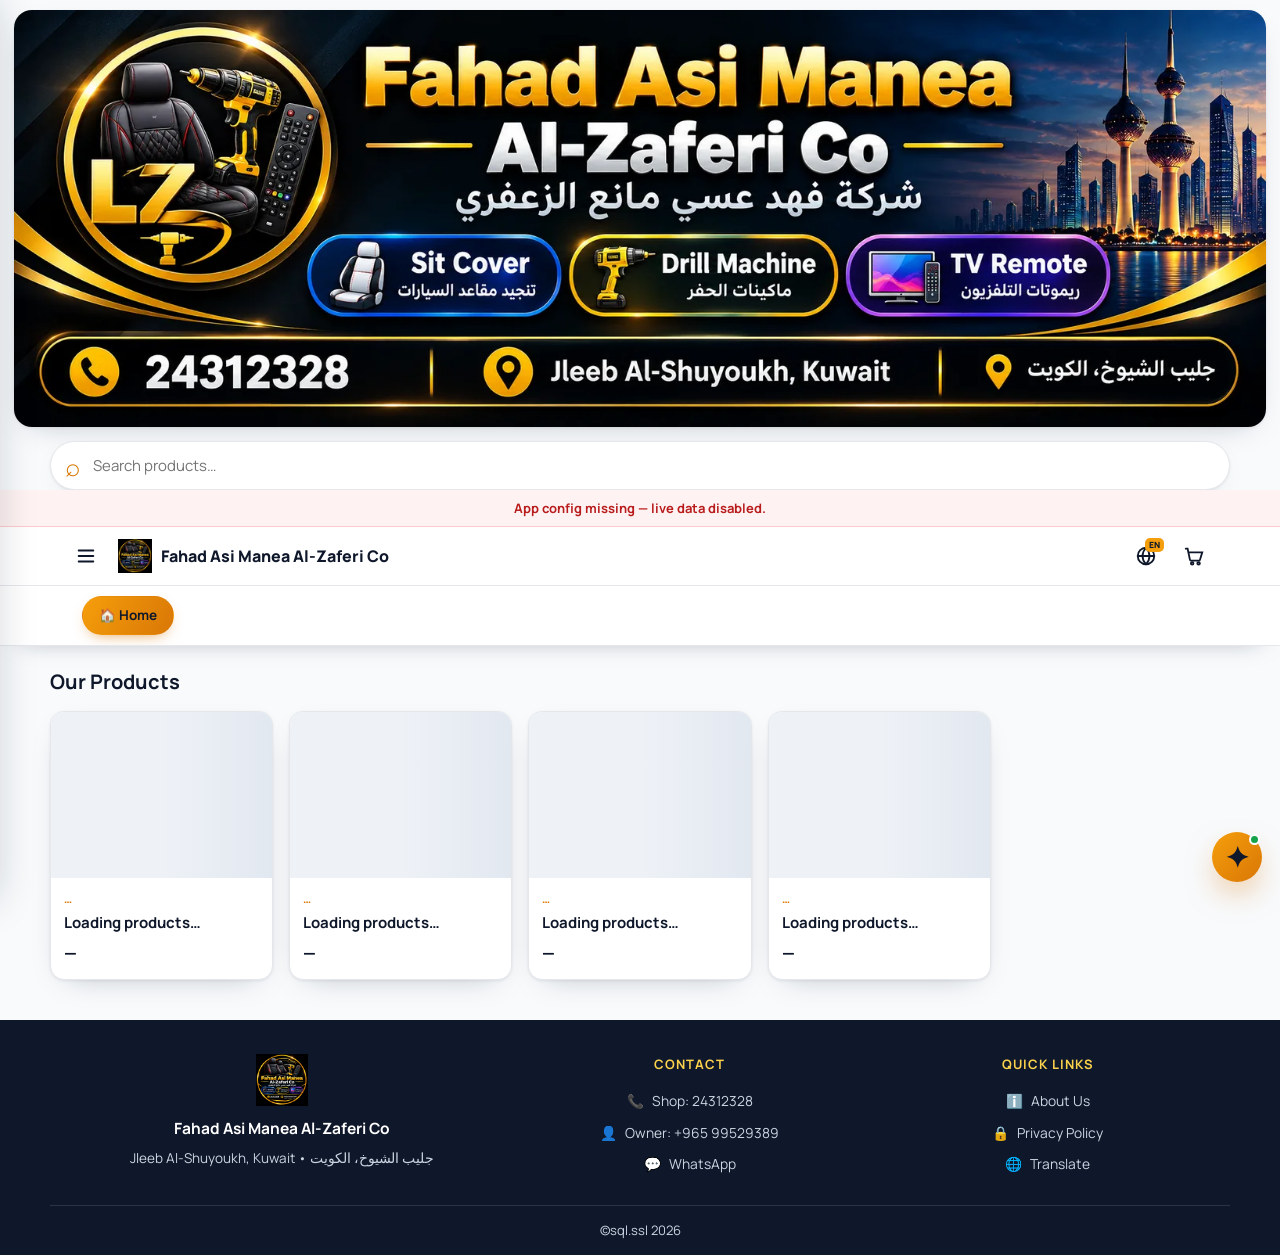
==== commit f63cd1d3: "Polish top banner branding and assistant UI" ====
--- a/index.html
+++ b/index.html
@@ -6,7 +6,7 @@
   <title>Fahad Asi Manea Al-Zaferi Co — Sit Cover, TV Remote &amp; Machine Shop Kuwait</title>
   <meta name="description" content="Local Kuwait shop — TV remotes, seat covers, machines and more. Order online with home delivery or cash on delivery. AI assistant included.">
   <meta name="theme-color" content="#0f172a">
-  <link rel="icon" href="assets/logo.svg" type="image/svg+xml">
+  <link rel="icon" href="assets/shop-logo.webp" type="image/webp">
   <link rel="stylesheet" href="css/style.css">
   <script>
     function googleTranslateElementInit() {
@@ -21,22 +21,22 @@
 <body>
   <div id="preloader">
     <div class="pre-card">
-      <img class="pre-logo" src="assets/shop-logo.png" alt="logo" style="animation:none;border-radius:50%">
+      <img class="pre-logo" src="assets/shop-logo.webp" alt="logo" style="animation:none;border-radius:50%">
       <div class="pre-name">Fahad Asi Manea Al-Zaferi Co</div>
       <div class="pre-sub">Quality Products • Fast Delivery</div>
       <div class="pre-bar"><i></i></div>
     </div>
   </div>
 
-  <div id="siteHeader"></div>
+  <div class="shop-hero" aria-label="Shop banner">
+    <img src="assets/shop-banner.webp" alt="Fahad Asi Manea Al-Zaferi Co" decoding="async">
+  </div>
 
   <div class="shop-search wrap" role="search">
     <span aria-hidden="true">⌕</span><input id="productSearch" type="search" placeholder="Search products…" autocomplete="off">
   </div>
 
-  <div class="shop-hero" aria-label="Shop banner">
-    <img src="assets/shop-banner.png" alt="Fahad Asi Manea Al-Zaferi Co">
-  </div>
+  <div id="siteHeader"></div>
 
   <main>
     <div class="tabs-bar" id="tabsBar"></div>
--- a/css/style.css
+++ b/css/style.css
@@ -358,6 +358,11 @@
 
 main { flex: 1 0 auto; width: 100%; }
 .sect { padding: 20px 0 40px; }
+.shop-hero { width: min(100%, 1280px); margin: 0 auto; padding: 10px 14px 0; }
+.shop-hero img { width: 100%; height: auto; object-fit: contain; border-radius: 18px; box-shadow: var(--sh); }
+.shop-search { display:flex; align-items:center; gap:8px; margin-top:14px; padding-left:14px; padding-right:14px; background:#fff; border:1px solid var(--line); border-radius:999px; box-shadow:var(--sh); }
+.shop-search span { font-size:26px; line-height:1; color:var(--gold-d); }
+.shop-search input { width:100%; border:0; outline:0; padding:12px 4px; background:transparent; font:inherit; }
 .sect-head { display: flex; align-items: baseline; justify-content: space-between; gap: 6px 10px; margin-bottom: 14px; flex-wrap: wrap; }
 .sect-head h2 { font-size: 20px; color: var(--navy); }
 .sect-head .hint { font-size: 13px; color: var(--muted); white-space: normal; line-height: 1.5; max-width: 100%; }
@@ -723,6 +728,10 @@
   color: var(--navy);
   box-shadow: 0 14px 34px -10px rgba(217, 119, 6, .75);
   z-index: 900;
+  left: auto !important;
+  top: auto !important;
+  right: 18px;
+  bottom: 18px;
   display: flex;
   align-items: center;
   justify-content: center;
@@ -733,6 +742,7 @@
 }
 .ai-fab:active { transform: scale(1.06); }
 .ai-fab svg { width: 26px; height: 26px; fill: var(--navy); pointer-events: none; }
+.ai-spark { font-size: 29px; line-height: 1; font-weight: 800; color: var(--navy); pointer-events: none; }
 .ai-fab .ai-dot {
   position: absolute;
   top: 2px;
@@ -743,23 +753,6 @@
   border: 2.5px solid #fff;
   border-radius: 50%;
 }
-.ai-fab .ai-tip {
-  position: absolute;
-  right: 60px;
-  top: 50%;
-  transform: translateY(-50%);
-  background: var(--navy);
-  color: #fff;
-  font-size: 12.5px;
-  font-weight: 700;
-  padding: 7px 12px;
-  border-radius: 9px;
-  white-space: nowrap;
-  opacity: 0;
-  pointer-events: none;
-  transition: .2s;
-}
-.ai-fab:hover .ai-tip { opacity: 1; }
 
 .ai-panel {
   position: fixed;
@@ -769,6 +762,10 @@
   border-radius: 18px;
   box-shadow: 0 30px 70px -20px rgba(15, 23, 42, .55);
   z-index: 901;
+  left: auto !important;
+  top: auto !important;
+  right: 18px;
+  bottom: 82px;
   display: flex;
   flex-direction: column;
   overflow: hidden;
@@ -786,6 +783,7 @@
 }
 .ai-av { width: 38px; height: 38px; border-radius: 50%; background: var(--gold); display: flex; align-items: center; justify-content: center; flex: 0 0 auto; }
 .ai-av svg { width: 22px; height: 22px; fill: var(--navy); }
+.ai-av .ai-spark { font-size: 23px; }
 .ai-head b { display: block; font-size: 14.5px; line-height: 1.2; }
 .ai-head small { font-size: 11.5px; color: var(--gold-l); }
 .ai-head .hbtn { margin-left: auto; width: 32px; height: 32px; border-radius: 9px; color: #cbd5e1; font-size: 17px; }
@@ -915,6 +913,8 @@
   .pd-stage img, .pd-stage video { max-height: 340px; }
 }
 @media (max-width: 700px) {
+  .shop-hero { padding: 8px 10px 0; }
+  .shop-hero img { height: auto; border-radius: 12px; }
   .b-name { font-size: 14px; }
   .banner-in { gap: 8px; }
   .b-logo { width: 40px; height: 40px; }
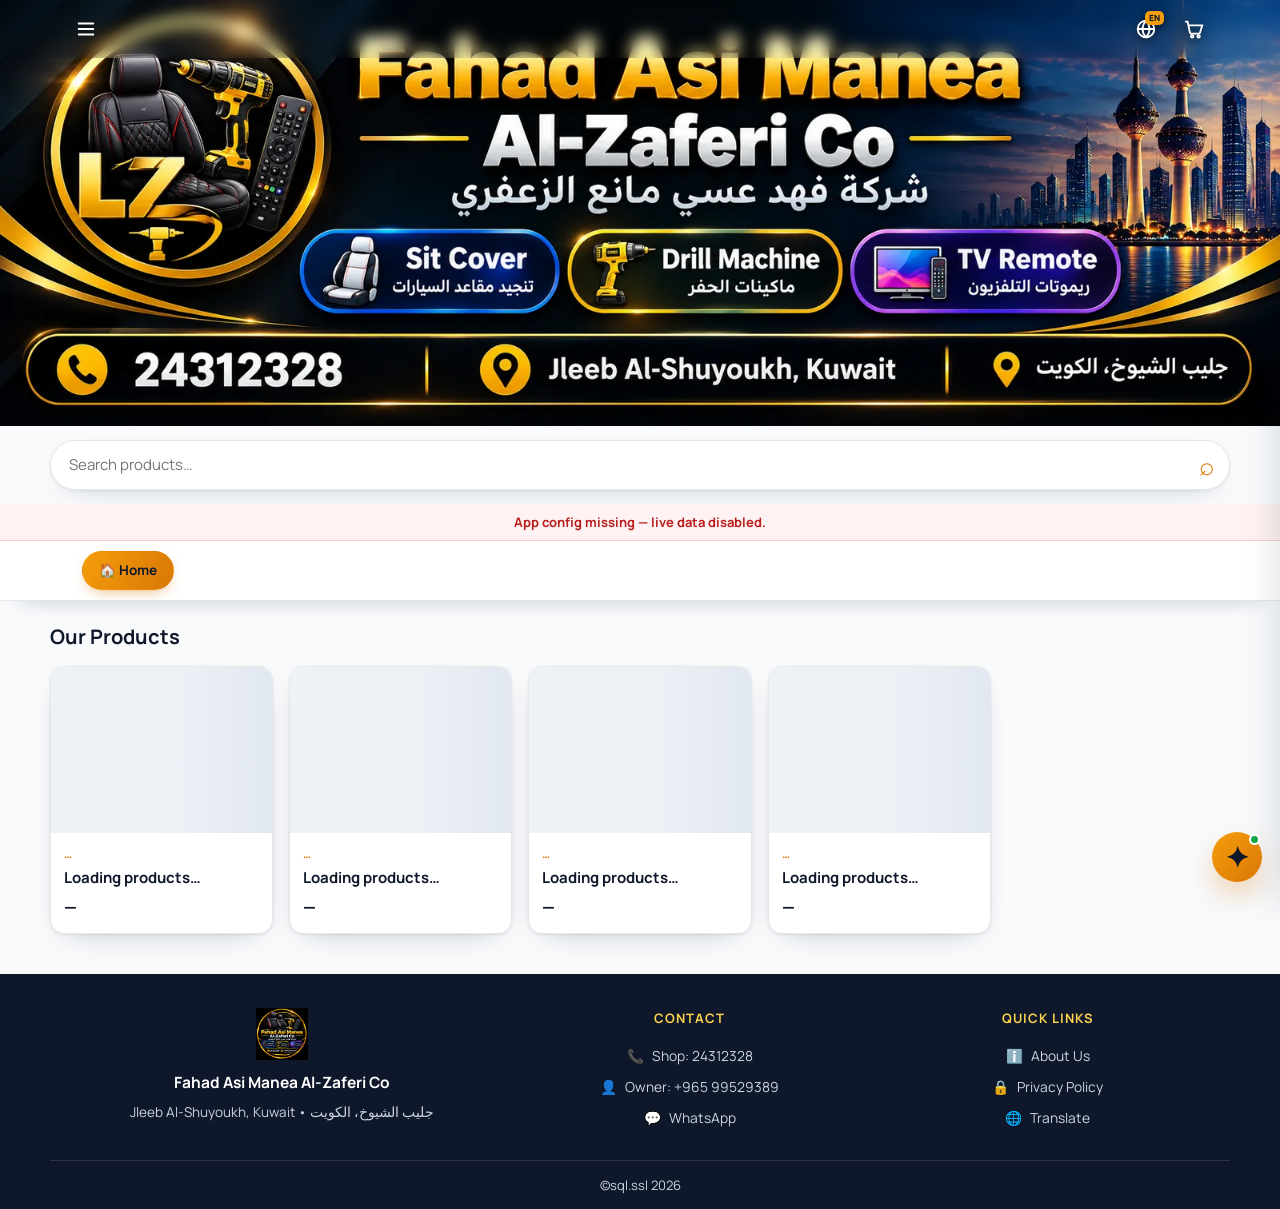
==== commit 99af928d: "Improve mobile layout cart address and WAMD checkout" ====
--- a/index.html
+++ b/index.html
@@ -18,7 +18,7 @@
     }
   </script>
 </head>
-<body>
+<body class="home-page">
   <div id="preloader">
     <div class="pre-card">
       <img class="pre-logo" src="assets/shop-logo.webp" alt="logo" style="animation:none;border-radius:50%">
@@ -33,7 +33,7 @@
   </div>
 
   <div class="shop-search wrap" role="search">
-    <span aria-hidden="true">⌕</span><input id="productSearch" type="search" placeholder="Search products…" autocomplete="off">
+    <input id="productSearch" type="search" placeholder="Search products…" autocomplete="off"><span aria-hidden="true">⌕</span>
   </div>
 
   <div id="siteHeader"></div>
--- a/css/style.css
+++ b/css/style.css
@@ -283,15 +283,15 @@
 .drawer {
   position: fixed;
   top: 0;
-  left: 0;
+  right: 0;
   bottom: 0;
   width: min(320px, 86vw);
   background: #fff;
   z-index: 801;
-  transform: translateX(-104%);
+  transform: translateX(104%);
   transition: transform .28s ease;
   overflow-y: auto;
-  box-shadow: 8px 0 40px rgba(15, 23, 42, .2);
+  box-shadow: -8px 0 40px rgba(15, 23, 42, .2);
 }
 .drawer.on { transform: translateX(0); }
 .dr-head {
@@ -358,11 +358,17 @@
 
 main { flex: 1 0 auto; width: 100%; }
 .sect { padding: 20px 0 40px; }
-.shop-hero { width: min(100%, 1280px); margin: 0 auto; padding: 10px 14px 0; }
-.shop-hero img { width: 100%; height: auto; object-fit: contain; border-radius: 18px; box-shadow: var(--sh); }
-.shop-search { display:flex; align-items:center; gap:8px; margin-top:14px; padding-left:14px; padding-right:14px; background:#fff; border:1px solid var(--line); border-radius:999px; box-shadow:var(--sh); }
+.shop-hero { width:100%; margin:0; padding:0; line-height:0; }
+.shop-hero img { width:100%; height:auto; object-fit:contain; border-radius:0; box-shadow:none; }
+.shop-search { display:flex; align-items:center; gap:8px; margin:14px auto; padding:0 14px; background:#fff; border:1px solid var(--line); border-radius:999px; box-shadow:var(--sh); }
 .shop-search span { font-size:26px; line-height:1; color:var(--gold-d); }
-.shop-search input { width:100%; border:0; outline:0; padding:12px 4px; background:transparent; font:inherit; }
+.shop-search span { order:2; }
+.shop-search input { order:1; width:100%; border:0; outline:0; padding:12px 4px; background:transparent; font:inherit; }
+.home-page .topbar { position:absolute; top:0; left:0; right:0; background:transparent; border-bottom:0; box-shadow:none; z-index:510; }
+.home-page .top-in { justify-content:flex-end; }
+.home-page .brand { display:none; }
+.home-page .topbar .ic-btn { color:#fff; filter:drop-shadow(0 2px 4px rgba(0,0,0,.7)); }
+.home-page .topbar .ic-btn:hover { background:rgba(15,23,42,.28); }
 .sect-head { display: flex; align-items: baseline; justify-content: space-between; gap: 6px 10px; margin-bottom: 14px; flex-wrap: wrap; }
 .sect-head h2 { font-size: 20px; color: var(--navy); }
 .sect-head .hint { font-size: 13px; color: var(--muted); white-space: normal; line-height: 1.5; max-width: 100%; }
@@ -913,8 +919,8 @@
   .pd-stage img, .pd-stage video { max-height: 340px; }
 }
 @media (max-width: 700px) {
-  .shop-hero { padding: 8px 10px 0; }
-  .shop-hero img { height: auto; border-radius: 12px; }
+  .shop-hero { padding: 0; }
+  .shop-hero img { height: auto; border-radius: 0; }
   .b-name { font-size: 14px; }
   .banner-in { gap: 8px; }
   .b-logo { width: 40px; height: 40px; }
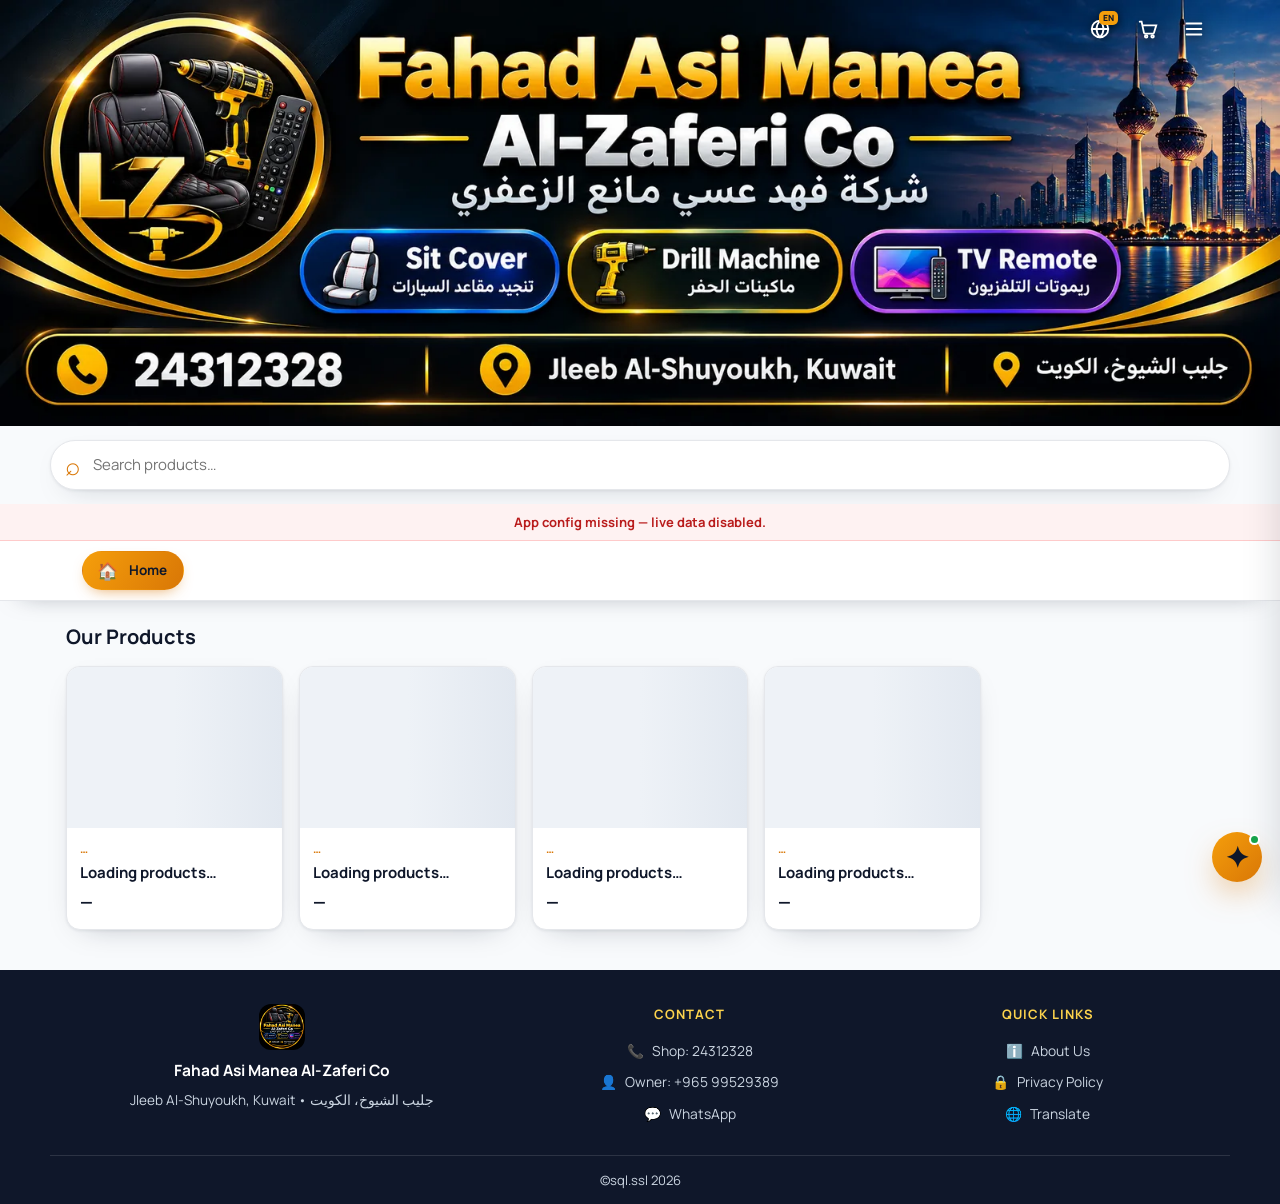
==== commit 432a94a8: "Fix order flow branding AI panel and mobile UX - root-cause product qty fix, cart repair for legacy " ====
--- a/index.html
+++ b/index.html
@@ -2,12 +2,17 @@
 <html lang="en">
 <head>
   <meta charset="utf-8">
-  <meta name="viewport" content="width=device-width, initial-scale=1, viewport-fit=cover">
+  <meta name="viewport" content="width=device-width, initial-scale=1, viewport-fit=cover, interactive-widget=resizes-content">
   <title>Fahad Asi Manea Al-Zaferi Co — Sit Cover, TV Remote &amp; Machine Shop Kuwait</title>
   <meta name="description" content="Local Kuwait shop — TV remotes, seat covers, machines and more. Order online with home delivery or cash on delivery. AI assistant included.">
   <meta name="theme-color" content="#0f172a">
   <link rel="icon" href="assets/shop-logo.webp" type="image/webp">
-  <link rel="stylesheet" href="css/style.css">
+    <link rel="preconnect" href="https://fonts.googleapis.com">
+  <link rel="preconnect" href="https://fonts.gstatic.com" crossorigin>
+  <link rel="preload" as="style" href="https://fonts.googleapis.com/css2?family=Manrope:wght@400;600;700;800&display=swap">
+  <link rel="stylesheet" href="https://fonts.googleapis.com/css2?family=Manrope:wght@400;600;700;800&display=swap" media="print" onload="this.media=&#39;all&#39;">
+  <noscript><link rel="stylesheet" href="https://fonts.googleapis.com/css2?family=Manrope:wght@400;600;700;800&display=swap"></noscript>
+<link rel="stylesheet" href="css/style.css">
   <script>
     function googleTranslateElementInit() {
       try {
@@ -21,7 +26,7 @@
 <body class="home-page">
   <div id="preloader">
     <div class="pre-card">
-      <img class="pre-logo" src="assets/shop-logo.webp" alt="logo" style="animation:none;border-radius:50%">
+      <img class="pre-logo" data-brand="loading" src="assets/shop-logo.webp" alt="logo" style="animation:none;border-radius:50%">
       <div class="pre-name">Fahad Asi Manea Al-Zaferi Co</div>
       <div class="pre-sub">Quality Products • Fast Delivery</div>
       <div class="pre-bar"><i></i></div>
--- a/css/style.css
+++ b/css/style.css
@@ -1,5 +1,3 @@
-@import url('https://fonts.googleapis.com/css2?family=Manrope:wght@400;600;700;800&display=swap');
-
 :root {
   --ink: #111827;
   --muted: #6b7280;
@@ -326,7 +324,7 @@
   background: #fff;
   border-bottom: 1px solid var(--line);
   position: sticky;
-  top: 58px;
+  top: 0;
   z-index: 450;
   box-shadow: 0 12px 26px -22px rgba(15, 23, 42, .55);
 }
@@ -357,16 +355,18 @@
 .tab.on { background: linear-gradient(120deg, var(--gold), var(--gold-d)); color: var(--navy); box-shadow: 0 6px 16px -8px rgba(217, 119, 6, .8); }
 
 main { flex: 1 0 auto; width: 100%; }
-.sect { padding: 20px 0 40px; }
+.sect { padding-top: 20px; padding-bottom: 40px; }
 .shop-hero { width:100%; margin:0; padding:0; line-height:0; }
 .shop-hero img { width:100%; height:auto; object-fit:contain; border-radius:0; box-shadow:none; }
 .shop-search { display:flex; align-items:center; gap:8px; margin:14px auto; padding:0 14px; background:#fff; border:1px solid var(--line); border-radius:999px; box-shadow:var(--sh); }
 .shop-search span { font-size:26px; line-height:1; color:var(--gold-d); }
-.shop-search span { order:2; }
-.shop-search input { order:1; width:100%; border:0; outline:0; padding:12px 4px; background:transparent; font:inherit; }
-.home-page .topbar { position:absolute; top:0; left:0; right:0; background:transparent; border-bottom:0; box-shadow:none; z-index:510; }
-.home-page .top-in { justify-content:flex-end; }
+.shop-search span { order:1; }
+.shop-search input { order:2; flex:1; width:auto; border:0; outline:0; padding:12px 4px; background:transparent; font:inherit; }
+.home-page .topbar { position:absolute; top:0; left:0; right:0; background:transparent !important; backdrop-filter:none; -webkit-backdrop-filter:none; border-bottom:0; box-shadow:none; z-index:510; }
+.home-page .top-in { justify-content:flex-end; gap:6px; }
 .home-page .brand { display:none; }
+.home-page #menuBtn { order:3; }
+.home-page .top-r { order:2; margin-left:0; }
 .home-page .topbar .ic-btn { color:#fff; filter:drop-shadow(0 2px 4px rgba(0,0,0,.7)); }
 .home-page .topbar .ic-btn:hover { background:rgba(15,23,42,.28); }
 .sect-head { display: flex; align-items: baseline; justify-content: space-between; gap: 6px 10px; margin-bottom: 14px; flex-wrap: wrap; }
@@ -464,6 +464,11 @@
 .btn-wa:hover { filter: brightness(1.04); }
 .btn-ok { background: var(--ok); color: #fff; }
 .btn:disabled { opacity: .5; pointer-events: none; }
+.btn.is-loading {
+  background: linear-gradient(90deg, var(--gold) var(--submit-progress, 12%), #fcd58b var(--submit-progress, 12%));
+  color: var(--navy);
+  min-width: 190px;
+}
 .btn-block { width: 100%; }
 .btn-sm { padding: 8px 14px; font-size: 13px; border-radius: 10px; }
 
@@ -506,7 +511,10 @@
 .pd-desc { background: #fff; border: 1px solid var(--line); border-radius: var(--r); padding: 15px 16px; color: #374151; white-space: pre-line; font-size: 14.5px; box-shadow: var(--sh); }
 .pd-desc h3 { font-size: 13px; text-transform: uppercase; letter-spacing: .7px; color: var(--muted); margin-bottom: 8px; }
 .pd-actions { display: flex; gap: 10px; margin-top: 16px; flex-wrap: wrap; }
-.pd-actions .btn { flex: 1 1 130px; }
+/* Home left · Buy Now centre (primary) · Add to Cart right */
+.pd-actions .act-home { flex: 0 0 88px; order: 1; }
+.pd-actions .act-buy { flex: 1 1 130px; order: 2; }
+.pd-actions .act-cart { flex: 0 0 120px; order: 3; }
 
 .stepper { display: flex; align-items: center; justify-content: center; gap: 0; margin: 6px 0 24px; }
 .stp { display: flex; flex-direction: column; align-items: center; gap: 6px; min-width: 92px; }
@@ -568,10 +576,21 @@
 .cart-nm { min-width: 0; }
 .cart-nm b { display: block; font-size: 14.5px; color: var(--navy); }
 .cart-nm span { font-size: 13px; color: var(--muted); font-weight: 700; }
-.qty { display: inline-flex; align-items: center; border: 1px solid var(--line); border-radius: 10px; overflow: hidden; margin-top: 6px; }
-.qty button { width: 30px; height: 30px; font-weight: 800; color: var(--navy); background: #f8fafc; }
+.qty { display: inline-flex; align-items: center; border: 1px solid var(--line); border-radius: 12px; overflow: hidden; margin-top: 8px; background: #fff; }
+.qty button {
+  width: 44px;
+  height: 44px;
+  font-weight: 800;
+  font-size: 19px;
+  line-height: 1;
+  color: var(--navy);
+  background: #f8fafc;
+  touch-action: manipulation;
+  transition: background .15s, transform .12s;
+}
 .qty button:hover { background: #eef2f7; }
-.qty span { min-width: 34px; text-align: center; font-weight: 800; font-size: 14px; }
+.qty button:active { transform: scale(.92); background: var(--gold-l); }
+.qty span { min-width: 44px; text-align: center; font-weight: 800; font-size: 15px; }
 .cart-rt { text-align: right; display: flex; flex-direction: column; align-items: flex-end; gap: 7px; }
 .cart-rt b { font-size: 15.5px; color: var(--navy); }
 .cart-del { font-size: 12.5px; color: var(--bad); font-weight: 700; }
@@ -734,8 +753,8 @@
   color: var(--navy);
   box-shadow: 0 14px 34px -10px rgba(217, 119, 6, .75);
   z-index: 900;
-  left: auto !important;
-  top: auto !important;
+  left: auto;
+  top: auto;
   right: 18px;
   bottom: 18px;
   display: flex;
@@ -747,6 +766,7 @@
   transition: transform .15s;
 }
 .ai-fab:active { transform: scale(1.06); }
+.ai-fab.dragging { cursor: grabbing; transform: scale(1.04); }
 .ai-fab svg { width: 26px; height: 26px; fill: var(--navy); pointer-events: none; }
 .ai-spark { font-size: 29px; line-height: 1; font-weight: 800; color: var(--navy); pointer-events: none; }
 .ai-fab .ai-dot {
@@ -768,8 +788,8 @@
   border-radius: 18px;
   box-shadow: 0 30px 70px -20px rgba(15, 23, 42, .55);
   z-index: 901;
-  left: auto !important;
-  top: auto !important;
+  left: auto;
+  top: auto;
   right: 18px;
   bottom: 82px;
   display: flex;
@@ -934,3 +954,164 @@
   .cart-row { grid-template-columns: auto 52px 1fr; }
   .cart-rt { grid-column: 1 / -1; flex-direction: row; align-items: center; justify-content: space-between; }
 }
+
+/* ------------------------------------------------------------------ *
+ * Icon system (emoji | Iconify | uploaded asset)
+ * ------------------------------------------------------------------ */
+.ico { display: inline-flex; align-items: center; justify-content: center; flex: none; line-height: 1; }
+.ico-img { width: 100%; height: 100%; object-fit: contain; display: block; }
+.ico svg { width: 100%; height: 100%; stroke: currentColor; fill: none; stroke-width: 1.9; stroke-linecap: round; stroke-linejoin: round; }
+.tab-ico { width: 17px; height: 17px; font-size: 17px; }
+.tab .tab-ico { vertical-align: -3px; margin-right: 6px; }
+.d-cat .ico { width: 44px; height: 44px; border-radius: 13px; background: #fff; border: 1px solid var(--line); font-size: 22px; margin-bottom: 8px; }
+.f-logo { width: 46px; height: 46px; object-fit: contain; border-radius: 12px; margin-bottom: 8px; }
+
+/* ------------------------------------------------------------------ *
+ * Submit button: staged progress
+ * ------------------------------------------------------------------ */
+.btn.is-loading {
+  position: relative;
+  overflow: hidden;
+  color: #fff;
+  background: linear-gradient(90deg, var(--navy) 0%, var(--navy) var(--submit-progress, 0%), var(--navy-2) var(--submit-progress, 0%));
+  transition: background .4s ease;
+}
+.btn.is-loading .spin {
+  display: inline-block;
+  width: 15px;
+  height: 15px;
+  margin-right: 8px;
+  vertical-align: -3px;
+  border: 2px solid rgba(255, 255, 255, .35);
+  border-top-color: #fff;
+  border-radius: 50%;
+  animation: sp .7s linear infinite;
+}
+.btn.is-loading .sec {
+  display: inline-block;
+  margin-left: 6px;
+  padding: 1px 7px;
+  border-radius: 999px;
+  background: rgba(255, 255, 255, .18);
+  font-size: 12px;
+  font-weight: 800;
+}
+@keyframes sp { to { transform: rotate(360deg); } }
+
+/* ------------------------------------------------------------------ *
+ * Confirmation / receipt screen
+ * ------------------------------------------------------------------ */
+.done-sum {
+  margin-top: 16px;
+  text-align: left;
+  background: #fff;
+  border: 1px solid var(--line);
+  border-radius: 14px;
+  overflow: hidden;
+}
+.ds-sec { padding: 14px 16px; border-top: 1px dashed var(--line); }
+.ds-sec:first-child { border-top: 0; }
+.ds-sec h4 { margin: 0 0 10px; font-size: 12.5px; letter-spacing: .07em; text-transform: uppercase; color: var(--muted); font-weight: 800; }
+.summary-line {
+  display: flex;
+  align-items: baseline;
+  justify-content: space-between;
+  gap: 12px;
+  padding: 6px 0;
+  font-size: 14.5px;
+}
+.summary-line + .summary-line { border-top: 1px solid #f1f5f9; }
+.summary-line span:first-child { color: var(--muted); flex: none; }
+.summary-line b { text-align: right; font-weight: 700; word-break: break-word; }
+.summary-line .x { font-style: normal; color: var(--muted); font-weight: 700; }
+.tot-row { display: flex; justify-content: space-between; padding: 7px 0 0; font-size: 14.5px; color: var(--muted); }
+.tot-row.big {
+  margin-top: 8px;
+  padding-top: 12px;
+  border-top: 2px solid var(--navy);
+  color: var(--navy);
+  font-weight: 800;
+  font-size: 18px;
+}
+.tot-row.big b, .tot-row.big span:last-child { font-weight: 800; }
+.ok-t { color: #0f9d58; font-weight: 700; }
+.muted-t { color: var(--muted); font-weight: 600; }
+
+#submitLive { position: absolute; width: 1px; height: 1px; overflow: hidden; clip: rect(0 0 0 0); white-space: nowrap; }
+
+.wa-count { font-size: 13.5px; color: var(--muted); margin-top: 8px; }
+.wa-count b { color: var(--navy); }
+#waStay {
+  display: inline-block;
+  margin-top: 8px;
+  padding: 0;
+  background: none;
+  border: 0;
+  color: var(--navy);
+  font-weight: 700;
+  font-size: 13.5px;
+  text-decoration: underline;
+  cursor: pointer;
+}
+
+/* ------------------------------------------------------------------ *
+ * AI assistant: bottom sheet on small screens
+ * ------------------------------------------------------------------ */
+.ai-panel.is-sheet {
+  left: 0 !important;
+  right: 0 !important;
+  top: auto !important;
+  bottom: 0 !important;
+  width: 100% !important;
+  height: min(78vh, 620px) !important;
+  max-height: 100%;
+  border-radius: 22px 22px 0 0;
+  border-bottom: 0;
+  box-shadow: 0 -14px 44px rgba(15, 23, 42, .28);
+  padding-bottom: env(safe-area-inset-bottom, 0px);
+}
+.ai-panel.is-sheet .ai-msgs { flex: 1 1 auto; min-height: 0; }
+.ai-fab { touch-action: none; user-select: none; -webkit-user-select: none; }
+
+/* ------------------------------------------------------------------ *
+ * Accessibility / polish
+ * ------------------------------------------------------------------ */
+:focus-visible {
+  outline: 3px solid var(--gold);
+  outline-offset: 2px;
+  border-radius: 6px;
+}
+.qty button:focus-visible, .tab:focus-visible, .btn:focus-visible { outline-offset: 3px; }
+button:disabled, .btn[disabled] { opacity: .55; cursor: not-allowed; }
+
+@media (prefers-reduced-motion: reduce) {
+  *, *::before, *::after {
+    animation-duration: .01ms !important;
+    animation-iteration-count: 1 !important;
+    transition-duration: .01ms !important;
+    scroll-behavior: auto !important;
+  }
+}
+
+@media (max-width: 700px) {
+  .pd-actions { gap: 8px; }
+  .pd-actions .btn { min-height: 48px; }
+  /* keep the last row clear of the floating assistant button */
+  main { padding-bottom: 84px; }
+}
+
+/* ------------------------------------------------------------------ *
+ * Order step 2 — delivery point (distance-based fee)
+ * ------------------------------------------------------------------ */
+.loc-box {
+  margin-top: 14px;
+  padding: 14px;
+  background: #f8fafc;
+  border: 1px dashed var(--line);
+  border-radius: 13px;
+}
+.loc-lab { display: block; font-size: 12.5px; font-weight: 800; color: var(--navy); margin-bottom: 9px; }
+.loc-lab .opt { font-weight: 600; color: var(--muted); text-transform: none; letter-spacing: 0; }
+.loc-box .btn { width: 100%; min-height: 46px; }
+.loc-info { margin-top: 10px; font-size: 13px; color: var(--muted); line-height: 1.55; }
+.loc-info b { color: var(--navy); }
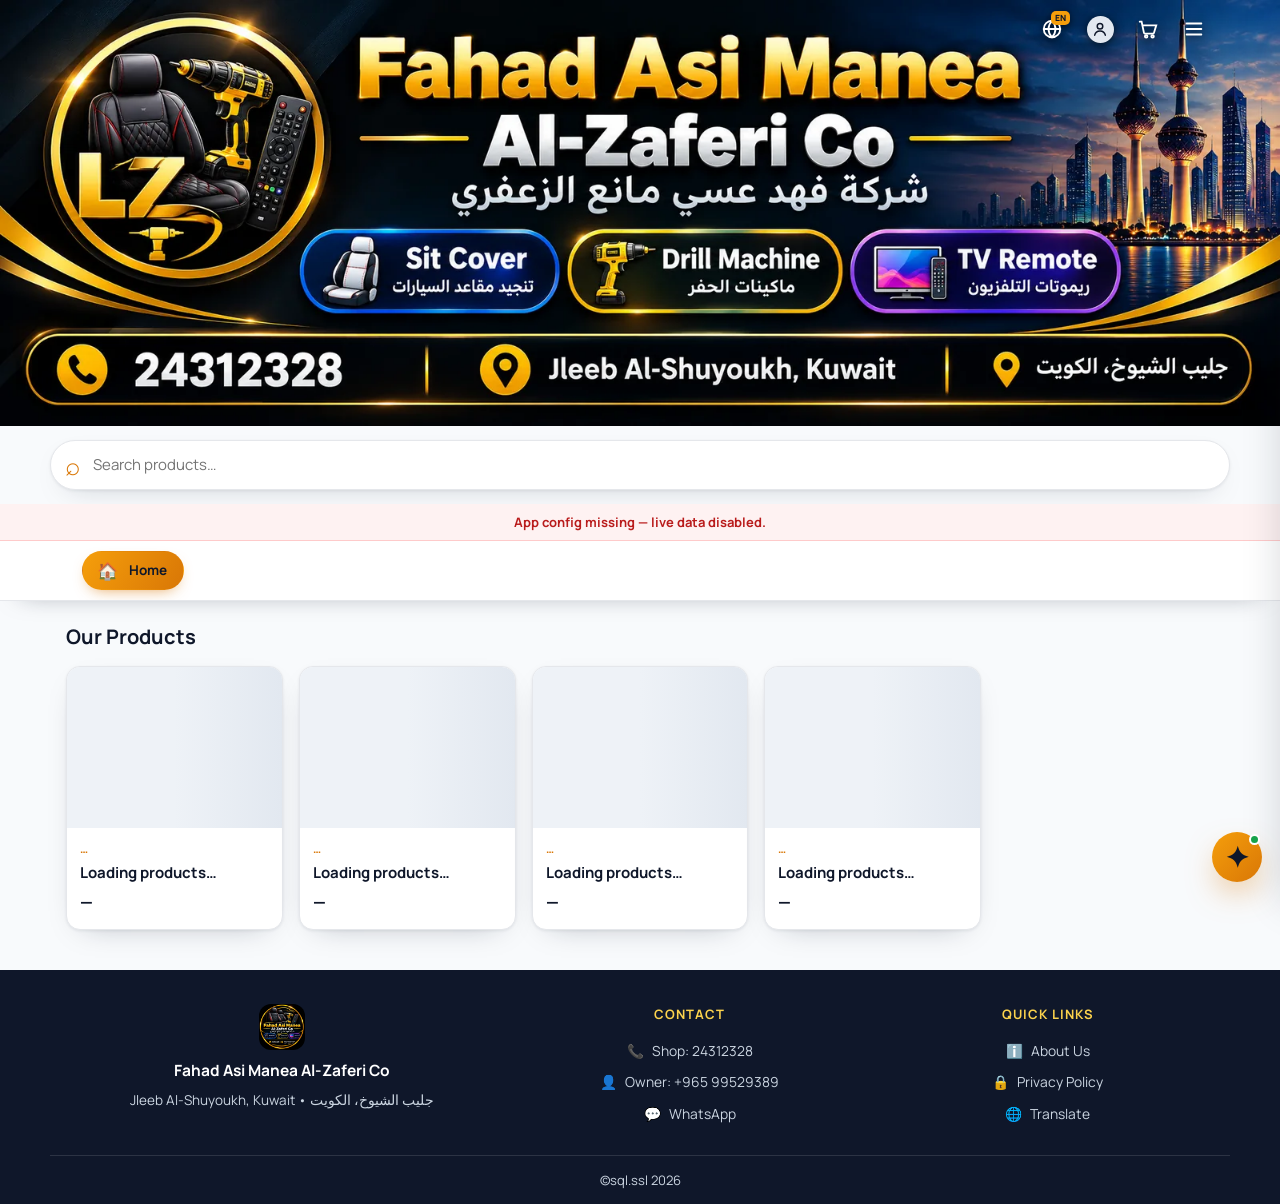
==== commit c4904dbf: "Add Google sign-in profile page and account controls" ====
--- a/index.html
+++ b/index.html
@@ -58,6 +58,7 @@
 
   <script src="js/config.js"></script>
   <script src="js/core.js"></script>
+  <script src="js/auth.js"></script>
   <script src="js/home.js"></script>
   <script src="js/ai.js"></script>
 </body>
--- a/css/style.css
+++ b/css/style.css
@@ -1115,3 +1115,170 @@
 .loc-box .btn { width: 100%; min-height: 46px; }
 .loc-info { margin-top: 10px; font-size: 13px; color: var(--muted); line-height: 1.55; }
 .loc-info b { color: var(--navy); }
+
+/* ------------------------------------------------------------------ *
+ * Account: header avatar, drawer entry, profile page
+ * ------------------------------------------------------------------ */
+.acct-btn { position: relative; }
+.acct-av {
+  width: 27px;
+  height: 27px;
+  border-radius: 50%;
+  overflow: hidden;
+  display: inline-flex;
+  align-items: center;
+  justify-content: center;
+  background: #e2e8f0;
+  color: var(--navy);
+  border: 2px solid transparent;
+  transition: border-color .15s;
+}
+.acct-btn:hover .acct-av { border-color: var(--gold); }
+.acct-av svg { width: 18px; height: 18px; stroke: currentColor; fill: none; stroke-width: 2; stroke-linecap: round; }
+.acct-img { width: 100%; height: 100%; object-fit: cover; display: block; }
+
+.drawer nav .d-ico {
+  display: inline-flex;
+  align-items: center;
+  justify-content: center;
+  width: 22px;
+  height: 22px;
+  flex: none;
+  font-size: 16px;
+}
+.drawer nav .d-img { width: 22px; height: 22px; border-radius: 50%; object-fit: cover; display: block; }
+.drawer nav #drAcct { background: linear-gradient(120deg, rgba(245,158,11,.14), rgba(245,158,11,.05)); }
+.drawer nav #drAcct:hover { background: linear-gradient(120deg, rgba(245,158,11,.22), rgba(245,158,11,.09)); }
+.drawer nav #drAcct span:last-child { overflow: hidden; text-overflow: ellipsis; white-space: nowrap; }
+
+.pf-card { margin-top: 4px; }
+.pf-hero { text-align: center; margin-bottom: 18px; }
+.pf-hero-ic {
+  display: inline-flex;
+  align-items: center;
+  justify-content: center;
+  width: 62px;
+  height: 62px;
+  border-radius: 50%;
+  background: linear-gradient(135deg, rgba(245,158,11,.2), rgba(245,158,11,.06));
+  color: var(--gold-d);
+  margin-bottom: 10px;
+}
+.pf-hero-ic svg { width: 32px; height: 32px; stroke: currentColor; fill: none; stroke-width: 1.9; stroke-linecap: round; }
+.pf-hero h1 { margin-top: 0; }
+.static-page .pf-card .lead { margin-bottom: 0; }
+
+.g-btn {
+  display: flex;
+  align-items: center;
+  justify-content: center;
+  gap: 11px;
+  width: 100%;
+  min-height: 52px;
+  font-size: 15.5px;
+  font-weight: 800;
+  background: #fff;
+  color: var(--ink);
+  border: 1.5px solid var(--line);
+  box-shadow: 0 8px 20px -14px rgba(15,23,42,.5);
+}
+.g-btn:hover { border-color: var(--gold); background: #fff; transform: translateY(-1px); }
+.g-ico { width: 21px; height: 21px; flex: none; }
+
+.pf-perks { list-style: none; padding: 0 !important; margin: 16px 0 4px; }
+.pf-perks li {
+  display: flex;
+  align-items: flex-start;
+  gap: 10px;
+  font-size: 14px !important;
+  color: #374151;
+  padding: 7px 0;
+  margin-bottom: 0 !important;
+}
+.pf-perks li span { flex: none; }
+
+.pf-note { font-size: 12.8px !important; color: var(--muted) !important; line-height: 1.6; margin-top: 12px !important; margin-bottom: 0 !important; }
+.pf-link { color: var(--gold-d); font-weight: 700; }
+.pf-link:hover { text-decoration: underline; }
+
+.pf-head { display: flex; align-items: center; gap: 15px; margin-bottom: 12px; }
+.pf-av-btn { position: relative; flex: none; border-radius: 50%; padding: 0; }
+.pf-av {
+  display: flex;
+  align-items: center;
+  justify-content: center;
+  width: 84px;
+  height: 84px;
+  border-radius: 50%;
+  overflow: hidden;
+  background: linear-gradient(135deg, #e2e8f0, #f1f5f9);
+  border: 3px solid var(--gold);
+  box-shadow: 0 10px 24px -14px rgba(15,23,42,.6);
+}
+.pf-av img { width: 100%; height: 100%; object-fit: cover; display: block; }
+.pf-av-ph { font-size: 34px; line-height: 1; }
+.pf-cam {
+  position: absolute;
+  right: -2px;
+  bottom: -2px;
+  width: 27px;
+  height: 27px;
+  border-radius: 50%;
+  background: var(--navy);
+  color: #fff;
+  font-size: 13px;
+  display: flex;
+  align-items: center;
+  justify-content: center;
+  border: 2px solid #fff;
+}
+.pf-av-btn:hover .pf-av { border-color: var(--gold-d); }
+.pf-id { min-width: 0; }
+.pf-id b { display: block; font-size: 18px; color: var(--navy); line-height: 1.3; overflow-wrap: anywhere; }
+.pf-id span { display: block; font-size: 13.2px; color: var(--muted); overflow-wrap: anywhere; }
+.pf-badge {
+  display: inline-flex !important;
+  margin-top: 7px;
+  padding: 4px 10px;
+  border-radius: 99px;
+  background: #dcfce7;
+  color: #15803d;
+  font-size: 11.5px !important;
+  font-weight: 800;
+}
+
+.pf-actions-top { display: flex; flex-wrap: wrap; gap: 8px; margin-bottom: 16px; }
+.pf-actions { display: flex; flex-wrap: wrap; gap: 10px; margin-top: 18px; }
+.pf-actions .btn { flex: 1 1 160px; min-height: 48px; }
+
+.static-page .pf-card .field .opt { color: var(--muted); font-weight: 600; }
+.static-page .pf-card .field .tip { font-size: 12px; color: var(--muted); margin-top: 5px; }
+
+@media (max-width: 560px) {
+  .static-page .pf-card { padding: 16px; }
+  .pf-av { width: 74px; height: 74px; }
+  .pf-id b { font-size: 16.5px; }
+  .top-in { gap: 8px; }
+  .home-page .top-in { gap: 5px; }
+}
+@media (max-width: 380px) {
+  .home-page .top-r { gap: 5px; }
+  .ic-btn { width: 37px; height: 37px; }
+}
+
+/* Letter tile shown when a profile picture fails to load */
+.img-fb {
+  width: 100%;
+  height: 100%;
+  display: inline-flex;
+  align-items: center;
+  justify-content: center;
+  background: linear-gradient(135deg, #e2e8f0, #f1f5f9);
+  color: var(--navy);
+  font-weight: 900;
+  line-height: 1;
+  text-transform: uppercase;
+}
+.acct-av .img-fb { font-size: 13px; }
+.drawer .d-img + .img-fb, .drawer nav .img-fb { font-size: 12px; border-radius: 50%; }
+.pf-av .img-fb { font-size: 30px; }
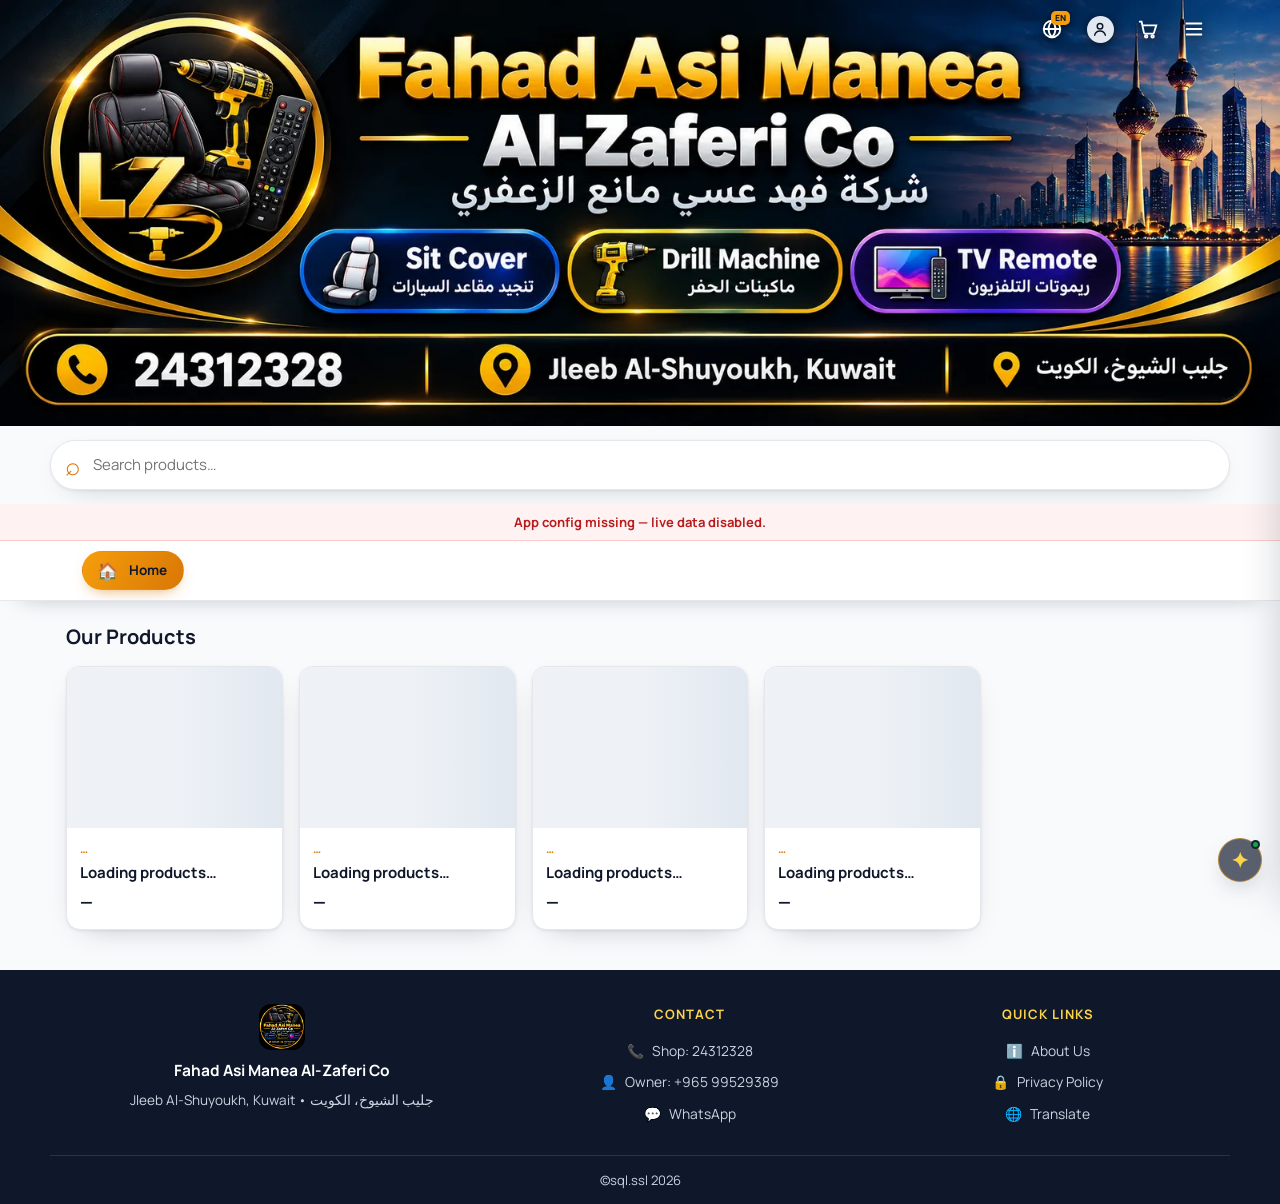
==== commit 8128983f: "Add HTTPS domain binding, SEO meta/JSON-LD and live SEO settings" ====
--- a/index.html
+++ b/index.html
@@ -3,8 +3,8 @@
 <head>
   <meta charset="utf-8">
   <meta name="viewport" content="width=device-width, initial-scale=1, viewport-fit=cover, interactive-widget=resizes-content">
-  <title>Fahad Asi Manea Al-Zaferi Co — Sit Cover, TV Remote &amp; Machine Shop Kuwait</title>
-  <meta name="description" content="Local Kuwait shop — TV remotes, seat covers, machines and more. Order online with home delivery or cash on delivery. AI assistant included.">
+  <title>Fix and Fit Store Kuwait — Car Seat Cover, Android Screen, CCTV &amp; Drill in Jleeb Al-Shuyoukh</title>
+  <meta name="description" content="Fix and Fit store in Jleeb Al-Shuyoukh, Kuwait (near Makhfar). Car seat covers, Android screen fitting, reverse camera, CCTV installation, drill machines, steering covers, speaker repair, routers &amp; more. Cash on delivery, 24-hour delivery, order online.">
   <meta name="theme-color" content="#0f172a">
   <link rel="icon" href="assets/shop-logo.webp" type="image/webp">
     <link rel="preconnect" href="https://fonts.googleapis.com">
@@ -22,6 +22,158 @@
       } catch (e) {}
     }
   </script>
+  <link rel="canonical" href="https://fixandfit.store/">
+  <meta name="robots" content="index,follow,max-image-preview:large">
+  <meta name="keywords" content="Fix and Fit store Kuwait, Fahad Asi Manea Al-Zaferi Co, car seat cover Kuwait, seat cover Jleeb Al-Shuyoukh, car interior Kuwait, car Android screen installation Kuwait, car stereo fitting, reverse camera car Kuwait, back camera installation Kuwait, CCTV camera installation Kuwait, home security camera setup, drill machine Kuwait, drill sale and repair, car steering cover Kuwait, car speaker repair, car sound system repair, HDMI cable Kuwait, Bluetooth adapter Kuwait, small electronics Kuwait, Wi-Fi router setup Kuwait, network installation Kuwait, TV remote control Kuwait, sit cover, car accessories Jleeb Al-Shuyoukh, makhfar car accessories Kuwait, electronics repair Kuwait, cash on delivery Kuwait, home delivery Kuwait, FixAndFit, fixfit store">
+  <meta name="author" content="sql.ssl">
+  <meta property="og:type" content="website">
+  <meta property="og:site_name" content="Fix and Fit Store">
+  <meta property="og:locale" content="en_KW">
+  <meta property="og:title" content="Fix and Fit Store Kuwait — Car Seat Cover, Android Screen, CCTV &amp; Drill in Jleeb Al-Shuyoukh">
+  <meta property="og:description" content="Fix and Fit store in Jleeb Al-Shuyoukh, Kuwait (near Makhfar). Car seat covers, Android screen fitting, reverse camera, CCTV installation, drill machines, steering covers, speaker repair, routers &amp; more. Cash on delivery, 24-hour delivery, order online.">
+  <meta property="og:url" content="https://fixandfit.store/">
+  <meta property="og:image" content="https://fixandfit.store/assets/shop-banner.webp">
+  <meta property="og:image:width" content="1200">
+  <meta property="og:image:height" content="630">
+  <meta property="og:image:alt" content="Fix and Fit Store — Jleeb Al-Shuyoukh, Kuwait">
+  <meta name="twitter:card" content="summary_large_image">
+  <meta name="twitter:title" content="Fix and Fit Store Kuwait — Car Seat Cover, Android Screen, CCTV &amp; Drill in Jleeb Al-Shuyoukh">
+  <meta name="twitter:description" content="Fix and Fit store in Jleeb Al-Shuyoukh, Kuwait (near Makhfar). Car seat covers, Android screen fitting, reverse camera, CCTV installation, drill machines, steering covers, speaker repair, routers &amp; more. Cash on delivery, 24-hour delivery, order online.">
+  <meta name="twitter:image" content="https://fixandfit.store/assets/shop-banner.webp">
+  <meta name="geo.region" content="KW">
+  <meta name="geo.placename" content="Jleeb Al-Shuyoukh">
+  <meta name="geo.position" content="29.2844;47.9656">
+  <meta name="ICBM" content="29.2844, 47.9656">
+  <script type="application/ld+json">
+  {
+    "@context": "https://schema.org",
+    "@type": "Store",
+    "@id": "https://fixandfit.store/#store",
+    "name": "Fix and Fit Store",
+    "alternateName": "Fahad Asi Manea Al-Zaferi Co",
+    "description": "Car accessories and electronics shop in Jleeb Al-Shuyoukh, Kuwait (near Makhfar). Car seat covers, Android screen fitting, reverse cameras, CCTV installation, drill machines, steering covers, speaker repair, routers, HDMI cables and more.",
+    "url": "https://fixandfit.store/",
+    "logo": "https://fixandfit.store/assets/shop-logo.webp",
+    "image": [
+      "https://fixandfit.store/assets/shop-logo.webp",
+      "https://fixandfit.store/assets/shop-banner.webp"
+    ],
+    "telephone": "+96524312328",
+    "priceRange": "$$",
+    "currenciesAccepted": "KWD",
+    "paymentAccepted": "Cash on Delivery, WAMD",
+    "address": {
+      "@type": "PostalAddress",
+      "streetAddress": "Jleeb Al-Shuyoukh, near Makhfar",
+      "addressLocality": "Jleeb Al-Shuyoukh",
+      "addressCountry": "KW"
+    },
+    "geo": {
+      "@type": "GeoCoordinates",
+      "latitude": 29.2844,
+      "longitude": 47.9656
+    },
+    "areaServed": [
+      {
+        "@type": "Country",
+        "name": "Kuwait"
+      },
+      {
+        "@type": "City",
+        "name": "Kuwait City"
+      }
+    ],
+    "sameAs": [
+      "https://wa.me/96599529389"
+    ],
+    "hasOfferCatalog": {
+      "@type": "OfferCatalog",
+      "name": "Car accessories, fitting and electronics services",
+      "itemListElement": [
+        {
+          "@type": "Offer",
+          "itemOffered": {
+            "@type": "Service",
+            "name": "Car seat cover sale and fitting",
+            "serviceType": "Car seat cover installation"
+          }
+        },
+        {
+          "@type": "Offer",
+          "itemOffered": {
+            "@type": "Service",
+            "name": "Car Android screen and stereo installation",
+            "serviceType": "Car multimedia installation"
+          }
+        },
+        {
+          "@type": "Offer",
+          "itemOffered": {
+            "@type": "Service",
+            "name": "Car reverse and back camera installation",
+            "serviceType": "Car camera installation"
+          }
+        },
+        {
+          "@type": "Offer",
+          "itemOffered": {
+            "@type": "Service",
+            "name": "Home CCTV camera installation and setup",
+            "serviceType": "Security camera installation"
+          }
+        },
+        {
+          "@type": "Offer",
+          "itemOffered": {
+            "@type": "Service",
+            "name": "Wi-Fi router, network and receiver setup",
+            "serviceType": "Network installation"
+          }
+        },
+        {
+          "@type": "Offer",
+          "itemOffered": {
+            "@type": "Service",
+            "name": "Drill machine sale and repair",
+            "serviceType": "Power tool repair"
+          }
+        },
+        {
+          "@type": "Offer",
+          "itemOffered": {
+            "@type": "Service",
+            "name": "Car steering cover sale and fitting",
+            "serviceType": "Car interior accessory"
+          }
+        },
+        {
+          "@type": "Offer",
+          "itemOffered": {
+            "@type": "Service",
+            "name": "Car speaker and sound system repair",
+            "serviceType": "Car audio repair"
+          }
+        },
+        {
+          "@type": "Offer",
+          "itemOffered": {
+            "@type": "Service",
+            "name": "HDMI cables, Bluetooth devices and small electronics",
+            "serviceType": "Electronics retail"
+          }
+        },
+        {
+          "@type": "Offer",
+          "itemOffered": {
+            "@type": "Product",
+            "name": "TV remote controls and sit covers",
+            "category": "Electronics"
+          }
+        }
+      ]
+    }
+  }
+  </script>
 </head>
 <body class="home-page">
   <div id="preloader">
--- a/css/style.css
+++ b/css/style.css
@@ -283,42 +283,124 @@
   top: 0;
   right: 0;
   bottom: 0;
-  width: min(320px, 86vw);
-  background: #fff;
+  width: min(332px, 88vw);
+  background: #f6f7fb;
   z-index: 801;
   transform: translateX(104%);
   transition: transform .28s ease;
-  overflow-y: auto;
-  box-shadow: -8px 0 40px rgba(15, 23, 42, .2);
+  display: flex;
+  flex-direction: column;
+  overflow: hidden;
+  box-shadow: -8px 0 40px rgba(15, 23, 42, .24);
 }
 .drawer.on { transform: translateX(0); }
 .dr-head {
-  background: linear-gradient(105deg, var(--navy), var(--navy2));
+  position: relative;
+  flex: none;
+  background: linear-gradient(115deg, var(--navy), var(--navy2) 72%, #1f2b45);
   color: #fff;
-  padding: 18px 16px;
+  padding: 18px 14px 17px;
+  display: flex;
+  align-items: center;
+  gap: 12px;
+}
+.dr-head::after {
+  content: '';
+  position: absolute;
+  left: 14px;
+  right: 14px;
+  bottom: 0;
+  height: 2px;
+  background: linear-gradient(90deg, transparent, rgba(245, 158, 11, .8), transparent);
+}
+.dr-head img {
+  width: 46px;
+  height: 46px;
+  border-radius: 13px;
+  padding: 2px;
+  background: #fff;
+  border: 1px solid rgba(245, 158, 11, .45);
+}
+.dr-head b { display: block; font-size: 14.5px; color: var(--gold-l); line-height: 1.25; overflow-wrap: anywhere; }
+.dr-head small { font-size: 11.5px; opacity: .8; }
+.dr-close { margin-left: auto; color: #fff; font-size: 20px; width: 34px; height: 34px; border-radius: 9px; flex: none; }
+.dr-close:hover { background: rgba(255, 255, 255, .12); }
+.dr-body { flex: 1 1 auto; overflow-y: auto; display: flex; flex-direction: column; -webkit-overflow-scrolling: touch; }
+.drawer nav { padding: 6px 10px 8px; }
+.drawer nav a, .drawer nav .d-cat {
   display: flex;
   align-items: center;
   gap: 11px;
-}
-.dr-head img { width: 44px; height: 44px; }
-.dr-head b { display: block; font-size: 14.5px; color: var(--gold-l); line-height: 1.25; }
-.dr-head small { font-size: 11.5px; opacity: .8; }
-.dr-close { margin-left: auto; color: #fff; font-size: 20px; width: 34px; height: 34px; border-radius: 9px; }
-.dr-close:hover { background: rgba(255, 255, 255, .12); }
-.drawer nav { padding: 10px; }
-.drawer nav a, .drawer nav .d-cat {
-  display: flex;
-  align-items: center;
-  gap: 10px;
-  padding: 11px 12px;
-  border-radius: 11px;
-  font-weight: 600;
-  font-size: 14.5px;
+  padding: 10px 11px;
+  margin-bottom: 4px;
+  border-radius: 12px;
+  font-weight: 700;
+  font-size: 14.2px;
   color: var(--ink);
-}
-.drawer nav a:hover, .drawer nav .d-cat:hover { background: #f8fafc; color: var(--gold-d); }
-.drawer nav hr { border: 0; border-top: 1px solid var(--line); margin: 8px 6px; }
-.d-label { font-size: 11px; font-weight: 800; text-transform: uppercase; letter-spacing: .8px; color: var(--muted); padding: 8px 12px 4px; }
+  background: #fff;
+  border: 1px solid var(--line);
+  transition: border-color .16s, color .16s, transform .16s, box-shadow .16s;
+}
+.drawer nav a:hover, .drawer nav .d-cat:hover {
+  border-color: #fcd9a0;
+  color: var(--gold-d);
+  transform: translateX(-2px);
+  box-shadow: 0 8px 18px -16px rgba(15, 23, 42, .7);
+}
+.drawer nav a > span:not(.d-ico):not(.d-go):not(.dr-badge):not(.ico) { flex: 1 1 auto; min-width: 0; }
+.drawer nav a > .ico, .drawer nav .d-cat > .ico { flex: none; width: 30px; height: 30px; }
+.drawer nav .d-go { margin-left: 6px; color: #c3cbd8; font-size: 19px; line-height: 1; flex: none; }
+.drawer nav a:hover .d-go { color: var(--gold-d); }
+.drawer nav hr { border: 0; border-top: 1px solid var(--line); margin: 10px 6px; }
+.d-label {
+  font-size: 10.5px;
+  font-weight: 800;
+  text-transform: uppercase;
+  letter-spacing: 1px;
+  color: var(--muted);
+  padding: 12px 11px 7px;
+}
+.dr-foot {
+  position: sticky;
+  bottom: 0;
+  margin-top: auto;
+  padding: 12px 12px calc(12px + env(safe-area-inset-bottom, 0px));
+  background: linear-gradient(180deg, rgba(246, 247, 251, 0), #f6f7fb 26%);
+  border-top: 1px solid var(--line);
+}
+.dr-install {
+  width: 100%;
+  display: flex;
+  align-items: center;
+  gap: 11px;
+  padding: 11px 13px;
+  border: 1px solid transparent;
+  border-radius: 14px;
+  background: linear-gradient(120deg, var(--gold), var(--gold-d));
+  color: var(--navy);
+  text-align: left;
+  cursor: pointer;
+  box-shadow: 0 12px 24px -16px rgba(217, 119, 6, .95);
+  transition: transform .15s, box-shadow .15s;
+}
+.dr-install:active { transform: scale(.985); }
+.dr-install .di-ic { font-size: 17px; line-height: 1; flex: none; }
+.dr-install .di-tx b { display: block; font-size: 14px; font-weight: 900; line-height: 1.25; }
+.dr-install .di-tx small { display: block; font-size: 11.4px; opacity: .82; line-height: 1.3; }
+.dr-install.done {
+  background: #fff;
+  border-color: var(--line);
+  color: var(--ink);
+  box-shadow: none;
+}
+.dr-copy {
+  text-align: center;
+  font-size: 11.5px;
+  font-weight: 800;
+  letter-spacing: .06em;
+  color: var(--muted);
+  padding-top: 11px;
+}
 
 .tabs-bar {
   background: #fff;
@@ -746,12 +828,15 @@
 
 .ai-fab {
   position: fixed;
-  width: 50px;
-  height: 50px;
+  width: 44px;
+  height: 44px;
   border-radius: 50%;
-  background: linear-gradient(135deg, var(--gold), var(--gold-d));
-  color: var(--navy);
-  box-shadow: 0 14px 34px -10px rgba(217, 119, 6, .75);
+  background: rgba(15, 23, 42, .68);
+  -webkit-backdrop-filter: blur(10px);
+  backdrop-filter: blur(10px);
+  border: 1px solid rgba(245, 158, 11, .55);
+  color: var(--gold-l);
+  box-shadow: 0 10px 26px -14px rgba(15, 23, 42, .75);
   z-index: 900;
   left: auto;
   top: auto;
@@ -763,20 +848,21 @@
   touch-action: none;
   user-select: none;
   -webkit-user-select: none;
-  transition: transform .15s;
-}
+  transition: transform .15s, background .15s, border-color .15s;
+}
+.ai-fab:hover { background: rgba(15, 23, 42, .8); border-color: rgba(245, 158, 11, .85); }
 .ai-fab:active { transform: scale(1.06); }
 .ai-fab.dragging { cursor: grabbing; transform: scale(1.04); }
-.ai-fab svg { width: 26px; height: 26px; fill: var(--navy); pointer-events: none; }
-.ai-spark { font-size: 29px; line-height: 1; font-weight: 800; color: var(--navy); pointer-events: none; }
+.ai-fab svg { width: 22px; height: 22px; fill: var(--gold-l); pointer-events: none; }
+.ai-spark { font-size: 21px; line-height: 1; font-weight: 800; color: var(--gold-l); pointer-events: none; }
 .ai-fab .ai-dot {
   position: absolute;
-  top: 2px;
-  right: 2px;
-  width: 11px;
-  height: 11px;
+  top: 1px;
+  right: 1px;
+  width: 9px;
+  height: 9px;
   background: var(--ok);
-  border: 2.5px solid #fff;
+  border: 2px solid rgba(15, 23, 42, .9);
   border-radius: 50%;
 }
 
@@ -814,7 +900,16 @@
 .ai-head small { font-size: 11.5px; color: var(--gold-l); }
 .ai-head .hbtn { margin-left: auto; width: 32px; height: 32px; border-radius: 9px; color: #cbd5e1; font-size: 17px; }
 .ai-head .hbtn:hover { background: rgba(255, 255, 255, .12); color: #fff; }
+.ai-head .hbtn-ic { display: grid; place-items: center; }
+.hbtn-ic svg { grid-area: 1 / 1; width: 17px; height: 17px; fill: none; stroke: currentColor; stroke-width: 2; stroke-linecap: round; stroke-linejoin: round; }
+.hbtn-ic .ic-c { display: none; }
+.hbtn-ic.is-on .ic-x { display: none; }
+.hbtn-ic.is-on .ic-c { display: block; }
 .ai-msgs { flex: 1; overflow-y: auto; padding: 14px; background: #f8fafc; display: flex; flex-direction: column; gap: 10px; }
+/* Column flex shrinks items to fit the box; with overflow:hidden on the card
+   its automatic minimum height is 0, which used to squash the price + buttons
+   out of view. Keep every message and card at its natural height. */
+.ai-msgs > * { flex: 0 0 auto; }
 .msg { max-width: 86%; padding: 10px 13px; border-radius: 15px; font-size: 13.8px; line-height: 1.5; word-wrap: break-word; white-space: pre-line; }
 .msg.bot { background: #fff; border: 1px solid var(--line); border-bottom-left-radius: 5px; align-self: flex-start; color: #1f2937; }
 .msg.me { background: var(--navy); color: #fff; border-bottom-right-radius: 5px; align-self: flex-end; }
@@ -834,11 +929,117 @@
   max-width: 92%;
   box-shadow: var(--sh);
 }
-.ai-prod .ap-img { aspect-ratio: 16/10; background: #eef2f7; }
-.ai-prod .ap-img img { width: 100%; height: 100%; object-fit: cover; }
-.ai-prod .ap-b { padding: 10px 12px 12px; }
-.ai-prod .ap-b b { display: block; font-size: 14px; color: var(--navy); }
-.ai-prod .ap-b .pr { font-weight: 900; color: var(--gold-d); font-size: 15.5px; margin: 3px 0 9px; }
+.ai-prod .ap-img {
+  position: relative;
+  display: block;
+  width: 100%;
+  aspect-ratio: 16/9;
+  background: #eef2f7;
+  border: 0;
+  padding: 0;
+  cursor: pointer;
+  overflow: hidden;
+}
+.ai-prod .ap-img img { width: 100%; height: 100%; object-fit: cover; display: block; }
+.ai-prod .ap-hint {
+  position: absolute;
+  right: 8px;
+  bottom: 8px;
+  padding: 4px 9px;
+  border-radius: 99px;
+  background: rgba(15, 23, 42, .82);
+  color: #fff;
+  font-size: 10.5px;
+  font-weight: 800;
+  letter-spacing: .02em;
+  backdrop-filter: blur(4px);
+}
+.ai-prod .ap-b { padding: 10px 11px 11px; }
+.ai-prod .ap-b b { display: block; font-size: 14px; line-height: 1.3; color: var(--navy); }
+.ai-prod .pr {
+  display: flex;
+  align-items: center;
+  flex-wrap: wrap;
+  gap: 7px;
+  font-weight: 900;
+  color: var(--gold-d);
+  font-size: 15.5px;
+  margin: 4px 0 9px;
+}
+.ai-prod .ap-stock {
+  font-size: 10px;
+  font-weight: 800;
+  letter-spacing: .03em;
+  text-transform: uppercase;
+  padding: 3px 7px;
+  border-radius: 99px;
+  background: #ecfdf5;
+  color: #059669;
+}
+.ai-prod .ap-stock.out { background: #fef2f2; color: #dc2626; }
+.ai-prod .ap-acts { display: flex; gap: 8px; }
+.ai-prod .ap-acts .btn {
+  flex: 1 1 0;
+  min-width: 0;
+  min-height: 44px;
+  display: inline-flex;
+  align-items: center;
+  justify-content: center;
+  gap: 4px;
+  font-size: 13.5px;
+  white-space: nowrap;
+}
+.ai-prod .ap-toggle {
+  display: flex;
+  align-items: center;
+  justify-content: center;
+  gap: 6px;
+  width: 100%;
+  min-height: 42px;
+  margin-top: 8px;
+  border: 0;
+  border-top: 1px solid #eef1f6;
+  background: transparent;
+  color: var(--muted);
+  font-size: 12.5px;
+  font-weight: 800;
+  cursor: pointer;
+}
+.ai-prod .ap-toggle .ap-chev {
+  width: 15px;
+  height: 15px;
+  fill: none;
+  stroke: currentColor;
+  stroke-width: 2.4;
+  stroke-linecap: round;
+  stroke-linejoin: round;
+  transition: transform .18s;
+}
+.ai-prod.open .ap-toggle .ap-chev { transform: rotate(180deg); }
+.ai-prod .ap-more { display: none; padding: 2px 11px 12px; }
+.ai-prod.open .ap-more { display: block; }
+.ai-prod .ap-more p { margin: 0 0 9px; font-size: 12.8px; line-height: 1.55; color: #4b5563; }
+.ai-prod .ap-specs { list-style: none; margin: 0 0 6px; padding: 0; font-size: 12.2px; }
+.ai-prod .ap-specs li {
+  display: flex;
+  justify-content: space-between;
+  gap: 10px;
+  padding: 4px 0;
+  border-bottom: 1px dashed #eef1f6;
+  color: var(--muted);
+}
+.ai-prod .ap-specs li b { color: var(--navy); font-weight: 800; text-align: right; }
+.ai-prod .ap-link {
+  display: inline-flex;
+  align-items: center;
+  min-height: 40px;
+  font-size: 12.8px;
+  font-weight: 800;
+  color: var(--gold-d);
+  text-decoration: none;
+  border-bottom: 1.5px solid transparent;
+}
+.ai-prod .ap-link:hover { border-bottom-color: var(--gold); }
 .ai-att { display: flex; align-items: center; gap: 8px; padding: 8px 12px; background: #fffbeb; border-top: 1px solid var(--line); font-size: 12.5px; color: var(--gold-d); font-weight: 700; }
 .ai-att[hidden] { display: none; }
 .ai-att img { width: 40px; height: 40px; object-fit: cover; border-radius: 8px; }
@@ -963,7 +1164,7 @@
 .ico svg { width: 100%; height: 100%; stroke: currentColor; fill: none; stroke-width: 1.9; stroke-linecap: round; stroke-linejoin: round; }
 .tab-ico { width: 17px; height: 17px; font-size: 17px; }
 .tab .tab-ico { vertical-align: -3px; margin-right: 6px; }
-.d-cat .ico { width: 44px; height: 44px; border-radius: 13px; background: #fff; border: 1px solid var(--line); font-size: 22px; margin-bottom: 8px; }
+.d-cat .ico { width: 30px; height: 30px; border-radius: 9px; background: #f1f5f9; font-size: 16px; }
 .f-logo { width: 46px; height: 46px; object-fit: contain; border-radius: 12px; margin-bottom: 8px; }
 
 /* ------------------------------------------------------------------ *
@@ -1141,15 +1342,17 @@
   display: inline-flex;
   align-items: center;
   justify-content: center;
-  width: 22px;
-  height: 22px;
+  width: 26px;
+  height: 26px;
   flex: none;
-  font-size: 16px;
-}
-.drawer nav .d-img { width: 22px; height: 22px; border-radius: 50%; object-fit: cover; display: block; }
-.drawer nav #drAcct { background: linear-gradient(120deg, rgba(245,158,11,.14), rgba(245,158,11,.05)); }
+  font-size: 15px;
+  border-radius: 8px;
+  background: #f1f5f9;
+}
+.drawer nav .d-img { width: 26px; height: 26px; border-radius: 50%; object-fit: cover; display: block; }
+.drawer nav #drAcct { background: linear-gradient(120deg, rgba(245,158,11,.14), rgba(245,158,11,.05)); border-color: #fbe6c4; }
 .drawer nav #drAcct:hover { background: linear-gradient(120deg, rgba(245,158,11,.22), rgba(245,158,11,.09)); }
-.drawer nav #drAcct span:last-child { overflow: hidden; text-overflow: ellipsis; white-space: nowrap; }
+.drawer nav #drAcctT { overflow: hidden; text-overflow: ellipsis; white-space: nowrap; }
 
 .pf-card { margin-top: 4px; }
 .pf-hero { text-align: center; margin-bottom: 18px; }
@@ -1282,3 +1485,602 @@
 .acct-av .img-fb { font-size: 13px; }
 .drawer .d-img + .img-fb, .drawer nav .img-fb { font-size: 12px; border-radius: 50%; }
 .pf-av .img-fb { font-size: 30px; }
+
+/* ------------------------------------------------------------------
+ * Sign-in card (order gate, My Orders, profile hero)
+ * ------------------------------------------------------------------ */
+.lg-card, .static-page #profOut {
+  margin-top: 4px;
+  border-radius: 20px;
+  overflow: hidden;
+  padding: 0;
+  background: #fff;
+  border: 1px solid var(--line);
+  box-shadow: var(--sh);
+}
+.lg-hero, .static-page #profOut .pf-hero {
+  text-align: center;
+  padding: 30px 22px 26px;
+  margin: 0;
+  background:
+    radial-gradient(120% 90% at 50% -20%, rgba(245, 158, 11, .28), transparent 70%),
+    linear-gradient(180deg, #fffdf7, #ffffff);
+  border-bottom: 1px solid var(--line);
+}
+.lg-hero-ic, .static-page #profOut .pf-hero-ic {
+  display: inline-flex;
+  align-items: center;
+  justify-content: center;
+  width: 74px;
+  height: 74px;
+  border-radius: 50%;
+  background: #fff;
+  border: 1.5px solid rgba(245, 158, 11, .35);
+  box-shadow: 0 16px 34px -18px rgba(217, 119, 6, .85);
+  color: var(--gold-d);
+  margin-bottom: 14px;
+}
+.lg-hero-ic svg, .static-page #profOut .pf-hero-ic svg {
+  width: 38px; height: 38px; stroke: none; fill: var(--gold-d);
+}
+.static-page #profOut .pf-hero-ic svg { stroke: currentColor; fill: none; stroke-width: 1.9; stroke-linecap: round; width: 32px; height: 32px; }
+.lg-hero h1, .static-page #profOut .pf-hero h1 {
+  font-size: 23px;
+  line-height: 1.25;
+  margin: 0 0 8px;
+  color: var(--navy);
+}
+.lg-hero .lead, .static-page #profOut .pf-hero .lead { margin: 0 auto; max-width: 46ch; font-size: 14.5px; color: var(--muted); }
+
+.lg-card > .g-btn, .lg-card > .pf-note, .lg-card > .lg-perks, .lg-card > .lg-links {
+  margin-left: 22px;
+  margin-right: 22px;
+}
+.lg-card > .g-btn { width: auto; margin-top: 22px; min-height: 56px; font-size: 16px; border-radius: 13px; border-color: #dcdfe5; }
+.lg-perks { list-style: none; padding: 0; margin: 18px 22px 4px; display: grid; gap: 9px; }
+.lg-perks li {
+  display: flex;
+  align-items: flex-start;
+  gap: 11px;
+  font-size: 13.6px;
+  color: #374151;
+  background: #f8fafc;
+  border: 1px solid var(--line);
+  border-radius: 12px;
+  padding: 11px 13px;
+  line-height: 1.5;
+}
+.lg-perks li > span:first-child { font-size: 17px; line-height: 1.3; }
+.lg-perks li .lg-txt { flex: 1; min-width: 0; }
+.lg-links {
+  display: flex;
+  flex-wrap: wrap;
+  justify-content: space-between;
+  gap: 10px;
+  margin-top: 16px;
+}
+.lg-links .pf-link { background: none; font-size: 13px; }
+.lg-card > .pf-note { margin-top: 14px; }
+.lg-card .pf-link { font-size: 13px; }
+
+/* Small button helpers used by the assistant buy cards */
+.btn-sm { min-height: 38px; padding: 8px 14px; font-size: 13.5px; }
+.btn-block { display: block; width: 100%; }
+
+/* Drawer badge for My Orders */
+.drawer nav #drOrders { background: linear-gradient(120deg, rgba(37, 99, 235, .10), rgba(37, 99, 235, .04)); }
+.drawer nav #drOrders:hover { background: linear-gradient(120deg, rgba(37, 99, 235, .18), rgba(37, 99, 235, .07)); }
+.dr-badge {
+  margin-left: 4px;
+  min-width: 22px;
+  height: 22px;
+  padding: 0 6px;
+  border-radius: 99px;
+  background: var(--gold);
+  color: var(--navy);
+  font-size: 11.5px;
+  font-weight: 800;
+  display: inline-flex;
+  align-items: center;
+  justify-content: center;
+  flex: none;
+}
+
+/* ------------------------------------------------------------------
+ * My Orders — account header, stats and delivery tracker
+ * ------------------------------------------------------------------ */
+.empty-box {
+  text-align: center;
+  background: #fff;
+  border: 1.5px dashed var(--line);
+  border-radius: var(--r);
+  padding: 44px 18px;
+  color: var(--muted);
+}
+.empty-box .big { font-size: 40px; line-height: 1; margin-bottom: 12px; }
+.empty-box b { display: block; color: var(--navy); font-size: 17px; margin-bottom: 6px; }
+
+.mo-head {
+  display: flex;
+  align-items: center;
+  gap: 14px;
+  background: #fff;
+  border: 1px solid var(--line);
+  border-radius: var(--r);
+  padding: 14px 16px;
+  box-shadow: var(--sh);
+  margin-bottom: 14px;
+}
+.mo-av {
+  width: 54px; height: 54px; flex: none;
+  border-radius: 50%; overflow: hidden;
+  background: linear-gradient(135deg, #e2e8f0, #f1f5f9);
+  border: 2.5px solid var(--gold);
+  display: flex; align-items: center; justify-content: center;
+  font-weight: 900; font-size: 22px; color: var(--navy);
+}
+.mo-av img { width: 100%; height: 100%; object-fit: cover; }
+.mo-id { min-width: 0; flex: 1; }
+.mo-id b { display: block; color: var(--navy); font-size: 16.5px; overflow-wrap: anywhere; }
+.mo-id span { display: block; font-size: 13px; color: var(--muted); overflow-wrap: anywhere; }
+
+.mo-stats { display: grid; grid-template-columns: repeat(3, 1fr); gap: 10px; margin-bottom: 16px; }
+.mo-stat {
+  background: #fff;
+  border: 1px solid var(--line);
+  border-radius: var(--r);
+  padding: 13px 8px;
+  text-align: center;
+  box-shadow: var(--sh);
+}
+.mo-stat b { display: block; font-size: 22px; color: var(--navy); line-height: 1.2; }
+.mo-stat span { font-size: 11.5px; font-weight: 700; letter-spacing: .4px; text-transform: uppercase; color: var(--muted); }
+
+.mo-err {
+  background: #fef2f2;
+  border: 1px solid #fecaca;
+  color: #991b1b;
+  border-radius: var(--r);
+  padding: 14px 16px;
+  font-size: 13.5px;
+  margin-bottom: 14px;
+  line-height: 1.55;
+}
+.mo-err b { display: block; margin-bottom: 3px; }
+
+.mo-card {
+  background: #fff;
+  border: 1px solid var(--line);
+  border-radius: 16px;
+  padding: 16px;
+  box-shadow: var(--sh);
+  margin-bottom: 14px;
+  border-left: 4px solid var(--gold);
+}
+.mo-card.confirmed { border-left-color: var(--info); }
+.mo-card.shipped { border-left-color: var(--gold-d); }
+.mo-card.delivered { border-left-color: var(--ok); }
+.mo-card.cancelled { border-left-color: var(--bad); opacity: .9; }
+
+.mo-card-h { display: flex; align-items: flex-start; justify-content: space-between; gap: 10px; margin-bottom: 12px; }
+.mo-id-code { display: block; font-size: 16.5px; color: var(--navy); letter-spacing: .4px; }
+.mo-date { display: block; font-size: 12.4px; color: var(--muted); }
+
+.mo-badge {
+  flex: none;
+  display: inline-flex;
+  align-items: center;
+  padding: 5px 11px;
+  border-radius: 99px;
+  font-size: 11.8px;
+  font-weight: 800;
+  background: #f1f5f9;
+  color: var(--navy);
+  white-space: nowrap;
+}
+.mo-badge.confirmed { background: #dbeafe; color: #1d4ed8; }
+.mo-badge.shipped { background: #fef3c7; color: #92400e; }
+.mo-badge.delivered { background: #dcfce7; color: #15803d; }
+.mo-badge.cancelled { background: #fee2e2; color: #b91c1c; }
+
+.mo-eta {
+  background: linear-gradient(135deg, #fffbeb, #fffdf7);
+  border: 1px solid #fde68a;
+  border-radius: 12px;
+  padding: 12px 13px;
+  margin-bottom: 14px;
+}
+.mo-eta-main { font-size: 14.4px; font-weight: 800; color: #78350f; line-height: 1.4; }
+.mo-eta-rel { display: block; margin-top: 4px; font-size: 13.2px; color: #92400e; font-weight: 700; }
+.mo-eta-rel.late { color: var(--bad); }
+.mo-eta-rel.ok { color: var(--ok); }
+.mo-note {
+  margin-top: 8px;
+  padding-top: 8px;
+  border-top: 1px dashed #fcd34d;
+  font-size: 13.2px;
+  color: #78350f;
+  line-height: 1.5;
+}
+
+.mo-track { margin-bottom: 14px; }
+.mo-track-bar { height: 7px; border-radius: 99px; background: #e5e7eb; overflow: hidden; }
+.mo-track-bar .fill { display: block; height: 100%; border-radius: 99px; background: linear-gradient(90deg, var(--gold-l), var(--gold-d)); transition: width .4s ease; }
+.mo-card.delivered .mo-track-bar .fill { background: linear-gradient(90deg, #86efac, var(--ok)); }
+.mo-steps { display: grid; grid-template-columns: repeat(4, 1fr); gap: 4px; margin-top: 9px; }
+.mo-step { text-align: center; }
+.mo-step .dot {
+  display: inline-flex;
+  align-items: center;
+  justify-content: center;
+  width: 26px; height: 26px;
+  border-radius: 50%;
+  background: #e5e7eb;
+  color: #6b7280;
+  font-size: 12.5px;
+  font-weight: 800;
+  margin-bottom: 5px;
+}
+.mo-step small { display: block; font-size: 10.6px; line-height: 1.3; color: var(--muted); font-weight: 700; }
+.mo-step.done .dot { background: var(--ok); color: #fff; }
+.mo-step.done small { color: #15803d; }
+.mo-step.on .dot { background: var(--gold); color: var(--navy); box-shadow: 0 0 0 4px rgba(245, 158, 11, .22); }
+.mo-step.on small { color: var(--gold-d); }
+.mo-step.off .dot { background: #e5e7eb; color: #9ca3af; }
+.mo-cancel-note { margin-top: 9px; font-size: 13px; color: var(--bad); font-weight: 700; text-align: center; }
+
+.mo-meta { display: flex; flex-wrap: wrap; gap: 7px 14px; font-size: 12.8px; color: var(--muted); margin-bottom: 12px; }
+.mo-meta span { overflow-wrap: anywhere; }
+
+.mo-toggle {
+  width: 100%;
+  min-height: 44px;
+  border: 1px solid var(--line);
+  border-radius: 11px;
+  background: #f8fafc;
+  color: var(--navy);
+  font-size: 13.6px;
+  font-weight: 800;
+  padding: 9px 12px;
+}
+.mo-toggle:hover { border-color: var(--gold); color: var(--gold-d); }
+.mo-details { border-top: 1px dashed var(--line); margin-top: 11px; padding-top: 10px; }
+.mo-item { display: flex; justify-content: space-between; gap: 12px; font-size: 13.8px; padding: 5px 0; color: #374151; }
+.mo-item i { font-style: normal; color: var(--muted); }
+.mo-sum { display: flex; justify-content: space-between; font-size: 13.6px; padding-top: 7px; margin-top: 5px; border-top: 1px solid var(--line); color: var(--muted); }
+.mo-sum b { color: var(--navy); }
+.mo-actions { display: flex; gap: 9px; margin-top: 13px; }
+.mo-actions .btn { flex: 1; min-height: 44px; }
+.mo-empty { margin-top: 6px; }
+
+@media (max-width: 480px) {
+  .lg-hero, .static-page #profOut .pf-hero { padding: 24px 16px 22px; }
+  .lg-card > .g-btn, .lg-card > .pf-note, .lg-card > .lg-perks, .lg-card > .lg-links { margin-left: 16px; margin-right: 16px; }
+  .lg-perks { margin: 16px 16px 4px; }
+  .mo-head { flex-wrap: wrap; }
+  .mo-steps { grid-template-columns: repeat(4, 1fr); }
+  .mo-step small { font-size: 9.8px; }
+}
+
+/* ------------------------------------------------------------------
+ * Assistant — fullscreen chat
+ * ------------------------------------------------------------------ */
+.ai-panel.is-full {
+  left: 0 !important;
+  top: 0 !important;
+  right: 0 !important;
+  bottom: 0 !important;
+  width: 100% !important;
+  height: 100% !important;
+  max-width: none;
+  border-radius: 0;
+  border: 0;
+  z-index: 9999;
+  animation: none;
+}
+.ai-panel.is-full .ai-msgs { padding: 18px 16px; }
+.ai-panel.is-full .ai-inp { padding: 12px 14px; padding-bottom: calc(12px + env(safe-area-inset-bottom, 0px)); }
+.ai-panel.is-full .ai-inp input { font-size: 16px; }
+html.ai-lock, html.ai-lock body { overflow: hidden; }
+@media (max-width: 700px) {
+  .ai-panel.is-full { border-radius: 0; }
+}
+
+/* ------------------------------------------------------------------
+ * Install banner (PWA)
+ * ------------------------------------------------------------------ */
+.pwa-bar {
+  position: fixed;
+  left: 10px;
+  right: 10px;
+  bottom: calc(70px + env(safe-area-inset-bottom, 0px));
+  z-index: 9990;
+  display: flex;
+  align-items: center;
+  gap: 10px;
+  padding: 10px 8px 10px 12px;
+  background: var(--navy);
+  color: #fff;
+  border-radius: 15px;
+  box-shadow: 0 14px 32px rgba(15, 23, 42, .34);
+  animation: pwaIn .26s ease;
+}
+@keyframes pwaIn { from { transform: translateY(18px); opacity: 0; } to { transform: none; opacity: 1; } }
+.pwa-bar .pwa-ic { font-size: 22px; flex: 0 0 auto; }
+.pwa-bar .pwa-tx { flex: 1 1 auto; min-width: 0; }
+.pwa-bar .pwa-tx b { display: block; font-size: 13.5px; line-height: 1.25; }
+.pwa-bar .pwa-tx small { display: block; font-size: 11.5px; color: #cbd5e1; }
+.pwa-bar .pwa-go {
+  flex: none;
+  min-height: 44px;
+  padding: 0 15px;
+  border: 0;
+  border-radius: 12px;
+  background: var(--gold);
+  color: var(--navy);
+  font-weight: 800;
+  font-size: 13.5px;
+  cursor: pointer;
+}
+.pwa-bar .pwa-x {
+  flex: none;
+  width: 38px;
+  height: 44px;
+  border: 0;
+  background: transparent;
+  color: #94a3b8;
+  font-size: 17px;
+  cursor: pointer;
+}
+@media (max-width: 359px) {
+  .pwa-bar .pwa-tx small { display: none; }
+}
+
+/* ------------------------------------------------------------------
+ * Account page — premium profile card
+ * ------------------------------------------------------------------ */
+.static-page .pf-card-in { padding: 0; overflow: hidden; }
+.pf-cover { position: relative; height: 104px; }
+.pf-av-wrap { position: absolute; left: 0; right: 0; bottom: -48px; z-index: 2; }
+.pf-cover-in {
+  position: absolute;
+  inset: 0;
+  background:
+    radial-gradient(120% 140% at 12% 0%, rgba(245, 158, 11, .45), transparent 55%),
+    linear-gradient(115deg, var(--navy), var(--navy2) 70%, #1f2b45);
+}
+.pf-cover-in::after {
+  content: '';
+  position: absolute;
+  left: 0;
+  right: 0;
+  bottom: 0;
+  height: 2px;
+  background: linear-gradient(90deg, transparent, rgba(245, 158, 11, .85), transparent);
+}
+.pf-av-wrap { display: flex; justify-content: center; }
+.pf-av-wrap .pf-av-btn { border: 0; background: none; }
+.pf-av-wrap .pf-av {
+  width: 96px;
+  height: 96px;
+  border-width: 4px;
+  border-color: #fff;
+  box-shadow: 0 14px 30px -16px rgba(15, 23, 42, .75);
+}
+.pf-av-wrap .pf-av img { width: 100%; height: 100%; object-fit: cover; display: block; }
+.pf-av-wrap .pf-av-ph { font-size: 38px; }
+.pf-zoom {
+  position: absolute;
+  right: -4px;
+  bottom: -4px;
+  width: 28px;
+  height: 28px;
+  border-radius: 50%;
+  background: var(--gold);
+  color: var(--navy);
+  font-size: 15px;
+  font-weight: 900;
+  display: flex;
+  align-items: center;
+  justify-content: center;
+  border: 2.5px solid #fff;
+  box-shadow: 0 6px 14px -8px rgba(15, 23, 42, .8);
+}
+.pf-av-wrap .pf-av-btn:hover .pf-av { border-color: var(--gold); }
+
+.pf-id-block { text-align: center; padding: 58px 20px 0; }
+.pf-id-block b {
+  display: block;
+  font-size: 21px;
+  font-weight: 800;
+  color: var(--navy);
+  line-height: 1.25;
+  overflow-wrap: anywhere;
+}
+.pf-id-block > span {
+  display: block;
+  font-size: 13.4px;
+  color: var(--muted);
+  overflow-wrap: anywhere;
+  margin-top: 2px;
+}
+.pf-chips { display: flex; flex-wrap: wrap; gap: 7px; justify-content: center; margin-top: 10px; }
+.pf-chips .pf-badge { margin-top: 0; }
+.pf-badge-gold { background: #fef3c7; color: #92400e; }
+
+.pf-stats {
+  display: grid;
+  grid-template-columns: repeat(3, 1fr);
+  gap: 8px;
+  padding: 16px 16px 0;
+}
+.pf-stat {
+  background: #f8fafc;
+  border: 1px solid var(--line);
+  border-radius: 13px;
+  padding: 11px 6px;
+  text-align: center;
+  min-width: 0;
+}
+.pf-stat b {
+  display: block;
+  font-size: 17px;
+  font-weight: 900;
+  color: var(--navy);
+  overflow: hidden;
+  text-overflow: ellipsis;
+  white-space: nowrap;
+}
+.pf-stat span {
+  display: block;
+  font-size: 10.6px;
+  font-weight: 800;
+  letter-spacing: .7px;
+  text-transform: uppercase;
+  color: var(--muted);
+  margin-top: 3px;
+}
+
+.static-page .pf-card-in .pf-actions-top { padding: 16px 16px 0; margin-bottom: 0; justify-content: center; }
+.pf-sec {
+  margin: 16px;
+  padding: 14px;
+  background: #fbfcfe;
+  border: 1px solid var(--line);
+  border-radius: 15px;
+}
+.pf-sec-t {
+  font-size: 11px;
+  font-weight: 800;
+  letter-spacing: 1px;
+  text-transform: uppercase;
+  color: var(--muted);
+  margin-bottom: 12px;
+}
+.static-page .pf-card-in .pf-sec .field:last-child { margin-bottom: 0; }
+.static-page .pf-card-in .pf-actions { padding: 0 16px; margin-top: 4px; }
+.static-page .pf-card-in .lg-links {
+  display: flex;
+  flex-wrap: wrap;
+  gap: 14px;
+  justify-content: center;
+  padding: 16px;
+  margin-top: 8px;
+  border-top: 1px solid var(--line);
+  background: #f8fafc;
+}
+
+@media (max-width: 560px) {
+  .pf-cover { height: 92px; }
+  .pf-av-wrap { bottom: -44px; }
+  .pf-id-block { padding-top: 54px; }
+  .pf-av-wrap .pf-av { width: 88px; height: 88px; }
+  .pf-id-block b { font-size: 19px; }
+  .pf-sec { margin: 14px; padding: 12px; }
+}
+
+/* Full-screen photo viewer */
+.img-view {
+  position: fixed;
+  inset: 0;
+  z-index: 9999;
+  background: rgba(6, 10, 20, .94);
+  display: flex;
+  align-items: center;
+  justify-content: center;
+  padding: 22px;
+  opacity: 0;
+  visibility: hidden;
+  transition: opacity .2s;
+}
+.img-view.on { opacity: 1; visibility: visible; }
+.img-view img {
+  max-width: 100%;
+  max-height: 100%;
+  object-fit: contain;
+  border-radius: 12px;
+  box-shadow: 0 30px 70px -30px rgba(0, 0, 0, .9);
+}
+.img-view-x {
+  position: absolute;
+  top: calc(14px + env(safe-area-inset-top, 0px));
+  right: 14px;
+  width: 42px;
+  height: 42px;
+  border-radius: 50%;
+  border: 1px solid rgba(255, 255, 255, .25);
+  background: rgba(255, 255, 255, .1);
+  color: #fff;
+  font-size: 17px;
+  cursor: pointer;
+}
+
+/* Report an issue — screenshot picker */
+.field label .opt { color: var(--muted); font-weight: 600; text-transform: none; letter-spacing: 0; }
+.rp-shot {
+  width: 100%;
+  display: flex;
+  align-items: center;
+  gap: 12px;
+  padding: 14px;
+  border: 1.5px dashed #cbd5e1;
+  border-radius: 14px;
+  background: #f8fafc;
+  cursor: pointer;
+  text-align: left;
+  transition: border-color .16s, background .16s;
+}
+.rp-shot:hover { border-color: var(--gold); background: #fffdf7; }
+.rp-shot-ic { font-size: 22px; line-height: 1; }
+.rp-shot-tx b { display: block; font-size: 14.2px; font-weight: 800; color: var(--navy); }
+.rp-shot-tx small { display: block; font-size: 12.3px; color: var(--muted); }
+.rp-preview { margin-top: 10px; }
+.rp-preview img {
+  width: 100%;
+  max-height: 230px;
+  object-fit: contain;
+  background: #0f172a;
+  border-radius: 12px;
+  border: 1px solid var(--line);
+  display: block;
+}
+.rp-preview-meta { display: flex; align-items: center; gap: 10px; margin-top: 8px; }
+.rp-preview-meta span {
+  flex: 1 1 auto;
+  min-width: 0;
+  font-size: 12.5px;
+  color: var(--muted);
+  overflow: hidden;
+  text-overflow: ellipsis;
+  white-space: nowrap;
+}
+
+/* ------------------------------------------------------------------
+ * Basket — stock enforcement
+ * ------------------------------------------------------------------ */
+.cart-row.bad { background: #fef2f2; border-radius: 12px; padding-left: 8px; padding-right: 8px; opacity: 1; }
+.cart-row.bad .cart-img { filter: grayscale(.85); }
+.cart-oos {
+  display: inline-block;
+  margin-top: 5px;
+  padding: 3px 8px;
+  border-radius: 99px;
+  background: #fee2e2;
+  color: #b91c1c;
+  font-size: 11px;
+  font-weight: 800;
+  letter-spacing: .2px;
+}
+.ck[disabled] { cursor: not-allowed; opacity: .45; }
+.q-b[disabled] { opacity: .35; cursor: not-allowed; }
+.cart-warn {
+  margin-top: 8px;
+  padding: 9px 12px;
+  border-radius: 11px;
+  background: #fef2f2;
+  border: 1px solid #fecaca;
+  color: #b91c1c;
+  font-size: 13px;
+  font-weight: 700;
+  line-height: 1.5;
+}
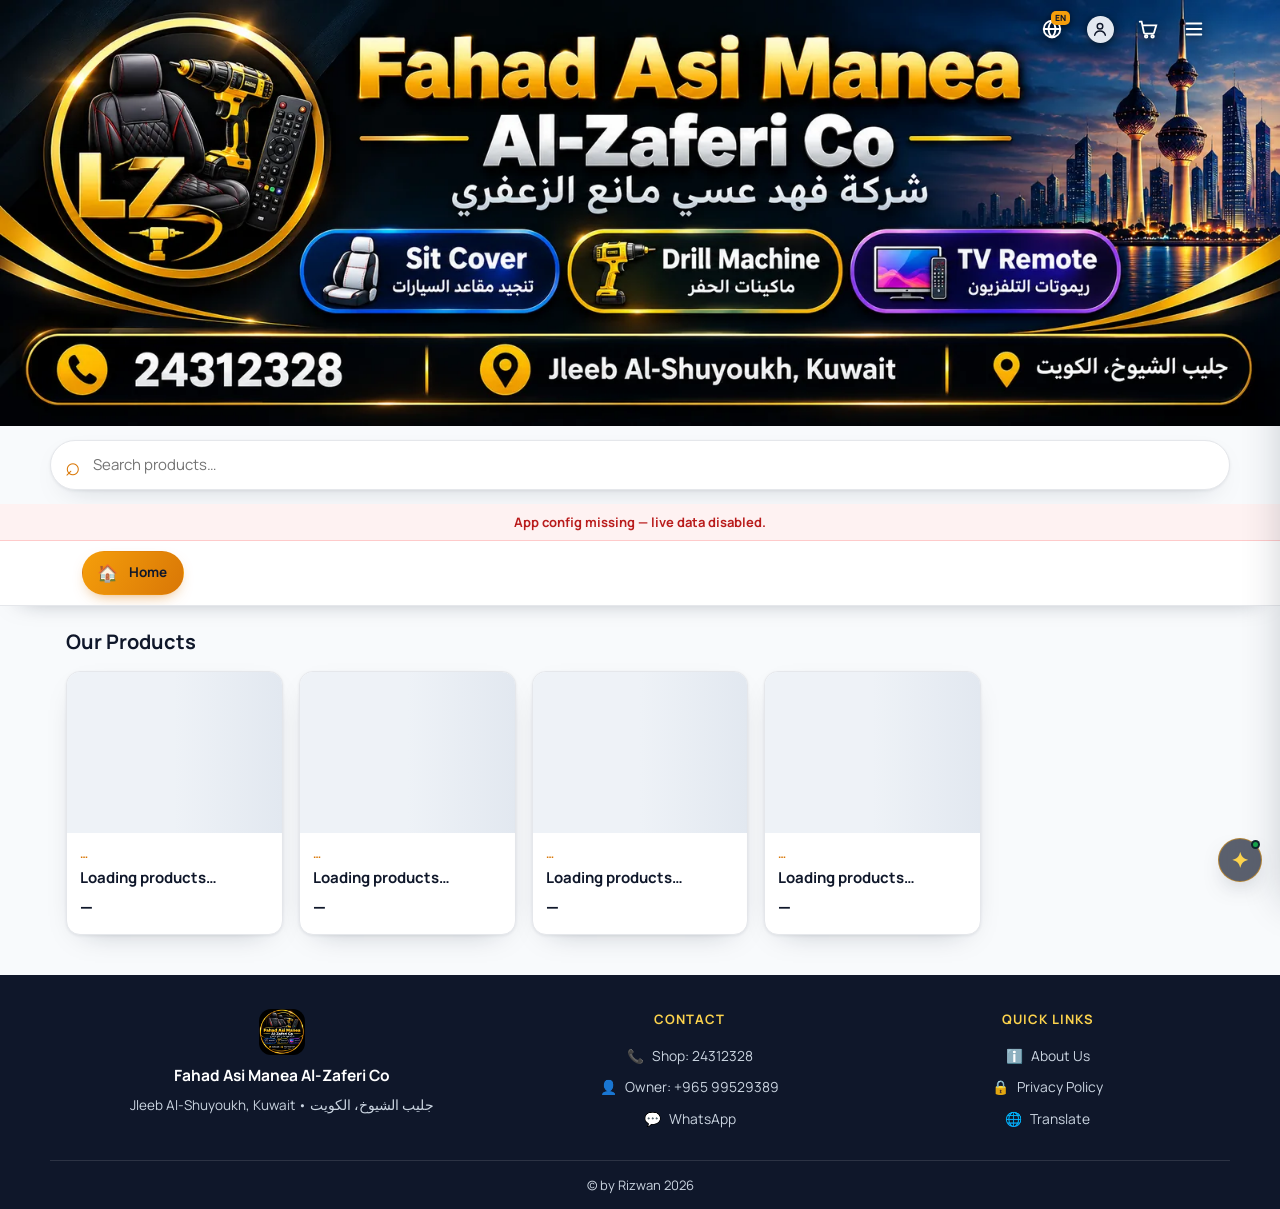
==== commit a828bc9f: "Compress the WAMD screenshot before saving under the raised 400 KB rule, watch My Orders through bot" ====
--- a/index.html
+++ b/index.html
@@ -186,16 +186,17 @@
   </div>
 
   <div class="shop-hero" aria-label="Shop banner">
-    <img src="assets/shop-banner.webp" alt="Fahad Asi Manea Al-Zaferi Co" decoding="async">
+    <img src="assets/shop-banner.webp" alt="Fahad Asi Manea Al-Zaferi Co" width="1200" height="630" fetchpriority="high" decoding="async">
   </div>
 
   <div class="shop-search wrap" role="search">
-    <input id="productSearch" type="search" placeholder="Search products…" autocomplete="off"><span aria-hidden="true">⌕</span>
+    <input id="productSearch" type="search" placeholder="Search products…" aria-label="Search products" autocomplete="off"><span aria-hidden="true">⌕</span>
   </div>
 
   <div id="siteHeader"></div>
 
   <main>
+    <h1 class="vh">Fahad Asi Manea Al-Zaferi Co — car accessories &amp; electronics shop in Jleeb Al-Shuyoukh, Kuwait</h1>
     <div class="tabs-bar" id="tabsBar"></div>
     <div class="wrap sect">
       <div class="sect-head">
--- a/css/style.css
+++ b/css/style.css
@@ -42,12 +42,12 @@
 .toast {
   position: fixed;
   left: 50%;
-  bottom: 26px;
+  bottom: calc(24px + env(safe-area-inset-bottom, 0px));
   transform: translateX(-50%) translateY(20px);
   background: var(--navy);
   color: #fff;
-  padding: 11px 18px;
-  border-radius: 999px;
+  padding: 12px 18px;
+  border-radius: 16px;
   font-size: 14px;
   font-weight: 600;
   box-shadow: var(--sh);
@@ -208,7 +208,7 @@
   background: var(--gold);
   color: var(--navy);
   font-size: 8.5px;
-  font-weight: 900;
+  font-weight: 800;
   line-height: 1;
   padding: 2.5px 3.5px;
   border-radius: 5px;
@@ -385,12 +385,20 @@
 }
 .dr-install:active { transform: scale(.985); }
 .dr-install .di-ic { font-size: 17px; line-height: 1; flex: none; }
-.dr-install .di-tx b { display: block; font-size: 14px; font-weight: 900; line-height: 1.25; }
+.dr-install .di-tx b { display: block; font-size: 14px; font-weight: 800; line-height: 1.25; }
 .dr-install .di-tx small { display: block; font-size: 11.4px; opacity: .82; line-height: 1.3; }
 .dr-install.done {
   background: #fff;
   border-color: var(--line);
   color: var(--ink);
+  box-shadow: none;
+}
+/* Install is impossible on a plain http link — make the button say so
+   instead of looking like a normal, tappable gold CTA. */
+.dr-install.blocked {
+  background: #fff7ed;
+  border-color: #fed7aa;
+  color: #9a3412;
   box-shadow: none;
 }
 .dr-copy {
@@ -444,13 +452,22 @@
 .shop-search span { font-size:26px; line-height:1; color:var(--gold-d); }
 .shop-search span { order:1; }
 .shop-search input { order:2; flex:1; width:auto; border:0; outline:0; padding:12px 4px; background:transparent; font:inherit; }
-.home-page .topbar { position:absolute; top:0; left:0; right:0; background:transparent !important; backdrop-filter:none; -webkit-backdrop-filter:none; border-bottom:0; box-shadow:none; z-index:510; }
+.home-page .topbar { position: fixed; top:0; left:0; right:0; background:transparent !important; backdrop-filter:none; -webkit-backdrop-filter:none; border-bottom:0; box-shadow:none; z-index:510; transition: background .25s, box-shadow .25s; }
+.home-page .topbar.top-solid { background: rgba(15, 23, 42, .97) !important; backdrop-filter: blur(8px); -webkit-backdrop-filter: blur(8px); border-bottom: 1px solid rgba(255,255,255,.08); box-shadow: 0 8px 24px -12px rgba(15,23,42,.5); }
+.home-page .topbar.top-solid .brand { display: flex; color: #fff; }
+.home-page .topbar.top-solid .brand img { width: 30px; height: 30px; }
 .home-page .top-in { justify-content:flex-end; gap:6px; }
 .home-page .brand { display:none; }
 .home-page #menuBtn { order:3; }
 .home-page .top-r { order:2; margin-left:0; }
 .home-page .topbar .ic-btn { color:#fff; filter:drop-shadow(0 2px 4px rgba(0,0,0,.7)); }
+.home-page .topbar.top-solid .ic-btn { filter:none; }
 .home-page .topbar .ic-btn:hover { background:rgba(15,23,42,.28); }
+.home-page .topbar.top-solid .ic-btn:hover { background:rgba(255,255,255,.14); }
+/* Tabs stick BELOW the fixed topbar once it turns solid. */
+.home-page .tabs-bar { top: 58px; }
+/* Visually hidden but present for screen readers / SEO. */
+.vh { position:absolute !important; width:1px; height:1px; padding:0; margin:-1px; overflow:hidden; clip:rect(0,0,0,0); white-space:nowrap; border:0; }
 .sect-head { display: flex; align-items: baseline; justify-content: space-between; gap: 6px 10px; margin-bottom: 14px; flex-wrap: wrap; }
 .sect-head h2 { font-size: 20px; color: var(--navy); }
 .sect-head .hint { font-size: 13px; color: var(--muted); white-space: normal; line-height: 1.5; max-width: 100%; }
@@ -497,6 +514,21 @@
 .p-name { font-size: 15px; font-weight: 700; color: var(--navy); line-height: 1.35; }
 .p-price { font-size: 16.5px; font-weight: 800; color: var(--navy); margin-top: auto; }
 .p-price small { font-size: 12px; color: var(--muted); font-weight: 700; }
+/* Sale price:  ~~100.000 KD~~ 60.000 KD  40% OFF  — the shape every big shop uses */
+.p-was { font-size: .74em; font-weight: 700; color: #9ca3af; text-decoration: line-through; margin-right: 5px; }
+.p-off {
+  display: inline-block;
+  margin-left: 5px;
+  padding: 1px 6px;
+  border-radius: 6px;
+  background: var(--bad);
+  color: #fff;
+  font-size: 10.5px;
+  font-weight: 800;
+  letter-spacing: .3px;
+  white-space: nowrap;
+  vertical-align: 2px;
+}
 .badge {
   position: absolute;
   top: 10px;
@@ -510,6 +542,7 @@
   z-index: 2;
 }
 .badge.stock { background: var(--ok); left: auto; right: 10px; }
+.badge.off { background: var(--bad); left: auto; right: 10px; }
 .empty {
   grid-column: 1 / -1;
   text-align: center;
@@ -585,11 +618,13 @@
 }
 .pd-thumb .tv svg { width: 18px; height: 18px; fill: #fff; }
 .pd-info h1 { font-size: 24px; color: var(--navy); line-height: 1.3; margin-bottom: 6px; }
-.pd-price { font-size: 30px; font-weight: 900; color: var(--gold-d); margin: 10px 0; }
+.pd-price { font-size: 30px; font-weight: 800; color: var(--gold-d); margin: 10px 0; }
 .pd-meta { display: flex; gap: 10px; flex-wrap: wrap; margin-bottom: 12px; }
 .chip { background: #f1f5f9; border: 1px solid var(--line); padding: 5px 12px; border-radius: 99px; font-size: 12.5px; font-weight: 700; color: var(--navy); }
 .chip.ok { background: #dcfce7; border-color: #bbf7d0; color: #15803d; }
 .chip.bad { background: #fee2e2; border-color: #fecaca; color: #b91c1c; }
+.chip.off { background: #fee2e2; border-color: #fecaca; color: #b91c1c; }
+.chip.off::before { content: '\1F525'; margin-right: 4px; }
 .pd-desc { background: #fff; border: 1px solid var(--line); border-radius: var(--r); padding: 15px 16px; color: #374151; white-space: pre-line; font-size: 14.5px; box-shadow: var(--sh); }
 .pd-desc h3 { font-size: 13px; text-transform: uppercase; letter-spacing: .7px; color: var(--muted); margin-bottom: 8px; }
 .pd-actions { display: flex; gap: 10px; margin-top: 16px; flex-wrap: wrap; }
@@ -628,6 +663,7 @@
 .panel + .panel { margin-top: 16px; }
 .panel h3 { font-size: 15.5px; color: var(--navy); margin-bottom: 13px; display: flex; align-items: center; gap: 8px; }
 .panel h3 .n { width: 24px; height: 24px; border-radius: 8px; background: var(--gold); color: var(--navy); font-size: 13px; display: flex; align-items: center; justify-content: center; font-weight: 800; }
+.step-help { margin: -6px 0 15px; font-size: 13.2px; line-height: 1.55; color: var(--muted); }
 
 .cart-row {
   display: grid;
@@ -679,7 +715,7 @@
 .cart-del:hover { text-decoration: underline; }
 
 .tot-row { display: flex; justify-content: space-between; font-size: 14.5px; padding: 7px 0; color: #374151; }
-.tot-row.big { border-top: 2px dashed var(--line); margin-top: 6px; padding-top: 12px; font-size: 18px; font-weight: 900; color: var(--navy); }
+.tot-row.big { border-top: 2px dashed var(--line); margin-top: 6px; padding-top: 12px; font-size: 18px; font-weight: 800; color: var(--navy); }
 .tot-row .free { color: var(--ok); font-weight: 800; }
 
 .field { margin-bottom: 14px; }
@@ -766,7 +802,7 @@
 .pay-opt .tick svg { width: 11px; height: 11px; stroke: var(--navy); stroke-width: 3.5; fill: none; }
 
 .wamd-box { margin-top: 14px; background: #fffbeb; border: 1.5px dashed var(--gold); border-radius: 13px; padding: 15px; }
-.wamd-box .amt { font-size: 26px; font-weight: 900; color: var(--navy); }
+.wamd-box .amt { font-size: 26px; font-weight: 800; color: var(--navy); }
 .wamd-box .num { font-size: 15px; font-weight: 800; color: var(--gold-d); direction: ltr; text-align: left; }
 .wamd-actions { display: flex; gap: 9px; margin-top: 11px; flex-wrap: wrap; }
 
@@ -961,7 +997,7 @@
   align-items: center;
   flex-wrap: wrap;
   gap: 7px;
-  font-weight: 900;
+  font-weight: 800;
   color: var(--gold-d);
   font-size: 15.5px;
   margin: 4px 0 9px;
@@ -1152,6 +1188,7 @@
   .p-price { font-size: 15px; }
   .stepper { transform: scale(.92); }
   .stp { min-width: 76px; }
+  .stp-line { flex: 0 1 42px; }
   .cart-row { grid-template-columns: auto 52px 1fr; }
   .cart-rt { grid-column: 1 / -1; flex-direction: row; align-items: center; justify-content: space-between; }
 }
@@ -1174,7 +1211,7 @@
   position: relative;
   overflow: hidden;
   color: #fff;
-  background: linear-gradient(90deg, var(--navy) 0%, var(--navy) var(--submit-progress, 0%), var(--navy-2) var(--submit-progress, 0%));
+  background: linear-gradient(90deg, var(--navy) 0%, var(--navy) var(--submit-progress, 0%), var(--navy2) var(--submit-progress, 0%));
   transition: background .4s ease;
 }
 .btn.is-loading .spin {
@@ -1316,6 +1353,41 @@
 .loc-box .btn { width: 100%; min-height: 46px; }
 .loc-info { margin-top: 10px; font-size: 13px; color: var(--muted); line-height: 1.55; }
 .loc-info b { color: var(--navy); }
+.loc-info.warn {
+  background: #fffbeb;
+  border: 1px solid #fde68a;
+  border-radius: 11px;
+  padding: 10px 12px;
+  color: #92400e;
+}
+.loc-info.warn b { color: #92400e; }
+.loc-manual { margin-top: 10px; }
+.loc-manual > summary {
+  cursor: pointer;
+  font-size: 12.5px;
+  font-weight: 800;
+  color: var(--muted);
+  list-style: none;
+  padding: 6px 0;
+}
+.loc-manual > summary::-webkit-details-marker { display: none; }
+.loc-manual > summary::before { content: '▸ '; }
+.loc-manual[open] > summary::before { content: '▾ '; }
+.loc-manual-in { padding: 4px 0 2px; }
+.lm-row { display: grid; grid-template-columns: 1fr 1fr; gap: 9px; margin-bottom: 9px; }
+.lm-row label { display: block; font-size: 11.5px; font-weight: 800; color: var(--navy); margin-bottom: 4px; }
+.lm-row input {
+  width: 100%;
+  min-height: 42px;
+  border: 1.5px solid #e2e8f0;
+  border-radius: 11px;
+  padding: 0 11px;
+  font-size: 14px;
+  font-family: inherit;
+  background: #fff;
+}
+.lm-row input:focus { outline: none; border-color: var(--gold, #f59e0b); }
+.loc-tip { margin-top: 8px; font-size: 11.5px; color: var(--muted); line-height: 1.5; }
 
 /* ------------------------------------------------------------------ *
  * Account: header avatar, drawer entry, profile page
@@ -1468,6 +1540,12 @@
   .home-page .top-r { gap: 5px; }
   .ic-btn { width: 37px; height: 37px; }
 }
+@media (max-width: 340px) {
+  .stepper { transform: scale(.8); transform-origin: center top; }
+  .stp { min-width: 64px; }
+  .stp small { font-size: 10px; }
+  .stp-line { flex: 0 1 22px; margin: 0 2px 22px; }
+}
 
 /* Letter tile shown when a profile picture fails to load */
 .img-fb {
@@ -1478,7 +1556,7 @@
   justify-content: center;
   background: linear-gradient(135deg, #e2e8f0, #f1f5f9);
   color: var(--navy);
-  font-weight: 900;
+  font-weight: 800;
   line-height: 1;
   text-transform: uppercase;
 }
@@ -1497,6 +1575,7 @@
   background: #fff;
   border: 1px solid var(--line);
   box-shadow: var(--sh);
+  text-align: center;
 }
 .lg-hero, .static-page #profOut .pf-hero {
   text-align: center;
@@ -1536,7 +1615,15 @@
   margin-left: 22px;
   margin-right: 22px;
 }
-.lg-card > .g-btn { width: auto; margin-top: 22px; min-height: 56px; font-size: 16px; border-radius: 13px; border-color: #dcdfe5; }
+.lg-card > .g-btn {
+  width: auto;
+  max-width: 320px;
+  margin: 24px auto 28px;
+  min-height: 56px;
+  font-size: 16px;
+  border-radius: 13px;
+  border-color: #dcdfe5;
+}
 .lg-perks { list-style: none; padding: 0; margin: 18px 22px 4px; display: grid; gap: 9px; }
 .lg-perks li {
   display: flex;
@@ -1617,7 +1704,7 @@
   background: linear-gradient(135deg, #e2e8f0, #f1f5f9);
   border: 2.5px solid var(--gold);
   display: flex; align-items: center; justify-content: center;
-  font-weight: 900; font-size: 22px; color: var(--navy);
+  font-weight: 800; font-size: 22px; color: var(--navy);
 }
 .mo-av img { width: 100%; height: 100%; object-fit: cover; }
 .mo-id { min-width: 0; flex: 1; }
@@ -1625,6 +1712,18 @@
 .mo-id span { display: block; font-size: 13px; color: var(--muted); overflow-wrap: anywhere; }
 
 .mo-stats { display: grid; grid-template-columns: repeat(3, 1fr); gap: 10px; margin-bottom: 16px; }
+.mo-stat { position: relative; }
+.mo-dot {
+  position: absolute;
+  top: 8px;
+  right: 9px;
+  width: 9px;
+  height: 9px;
+  border-radius: 50%;
+  background: var(--bad);
+  box-shadow: 0 0 0 3px rgba(220, 38, 38, .18);
+}
+.mo-dot[hidden] { display: none; }
 .mo-stat {
   background: #fff;
   border: 1px solid var(--line);
@@ -1879,7 +1978,7 @@
   background: var(--gold);
   color: var(--navy);
   font-size: 15px;
-  font-weight: 900;
+  font-weight: 800;
   display: flex;
   align-items: center;
   justify-content: center;
@@ -1925,7 +2024,7 @@
 .pf-stat b {
   display: block;
   font-size: 17px;
-  font-weight: 900;
+  font-weight: 800;
   color: var(--navy);
   overflow: hidden;
   text-overflow: ellipsis;
@@ -2054,6 +2153,26 @@
   text-overflow: ellipsis;
   white-space: nowrap;
 }
+/* The message box: a comfortable writing area, never a wall of empty space */
+.rp-msg {
+  min-height: 108px;
+  max-height: 208px;
+  resize: vertical;
+  line-height: 1.5;
+  font-size: 15px;
+  background: #f8fafc;
+  border-color: #dbe2ea;
+}
+.rp-msg::placeholder { color: #9aa6b6; font-weight: 500; }
+.rp-count { margin-top: 5px; font-size: 11.5px; color: var(--muted); text-align: right; }
+.rp-count.near { color: var(--bad); font-weight: 700; }
+.rp-actions { margin-top: 18px; padding-top: 16px; border-top: 1px solid var(--line); }
+#rpSubmit { width: 100%; min-height: 52px; font-size: 15.5px; border-radius: 13px; }
+#rpStatus { margin-top: 8px; }
+.rp-wa { margin-top: 12px; padding: 14px; background: #f0fdf4; border: 1px solid #bbf7d0; border-radius: 14px; }
+.rp-wa-lead { margin: 0 0 10px; font-size: 13.5px; font-weight: 700; color: #166534; }
+.rp-wa-btn { width: 100%; min-height: 48px; background: #22c55e; border-color: #16a34a; color: #fff; }
+.rp-wa-btn:hover { background: #16a34a; }
 
 /* ------------------------------------------------------------------
  * Basket — stock enforcement
@@ -2084,3 +2203,106 @@
   font-weight: 700;
   line-height: 1.5;
 }
+
+/* ---------- Round 7b: focus, tap targets, light motion ---------- */
+/* Every interactive control gets a clear keyboard focus ring and a
+   comfortable 44px tap target so the whole site is tab/switch friendly. */
+:where(a, button, input, select, textarea, summary, [tabindex]):focus-visible {
+  outline: 3px solid var(--gold, #d97706);
+  outline-offset: 2px;
+  border-radius: 8px;
+}
+.btn, .p-card, .ai-prod .ap-acts .btn, .pay-opt, .chip, .tab, .nav-ic {
+  min-height: 44px;
+}
+.btn-sm { min-height: 40px; }
+/* Smooth, cheap transitions — respect reduced-motion users. */
+@media (prefers-reduced-motion: no-preference) {
+  .btn, .p-card, .ai-prod, .pf-card, .chip, .nav-ic, .cart-row, .ucard {
+    transition: transform .18s ease, box-shadow .18s ease, background .18s ease, border-color .18s ease, opacity .18s ease;
+  }
+  .p-card:hover, .p-card:focus-visible { transform: translateY(-2px); box-shadow: 0 14px 30px -18px rgba(15, 23, 42, .45); }
+  .btn-pri:hover, .btn-pri:focus-visible { transform: translateY(-1px); }
+  .btn:active { transform: translateY(0) scale(.99); }
+}
+@media (prefers-reduced-motion: reduce) {
+  *, *::before, *::after { animation-duration: .001ms !important; animation-iteration-count: 1 !important; transition-duration: .001ms !important; scroll-behavior: auto !important; }
+}
+/* Nicer Google sign-in button. */
+.g-btn {
+  width: 100%;
+  min-height: 52px;
+  border-radius: 14px;
+  font-size: 15.5px;
+  gap: 12px;
+  background: #fff;
+  border: 1.5px solid var(--line, #e5e7eb);
+  box-shadow: 0 8px 22px -14px rgba(15, 23, 42, .5);
+  transition: transform .18s ease, box-shadow .18s ease, border-color .18s ease;
+}
+.g-btn:hover, .g-btn:focus-visible { border-color: var(--gold, #d97706); box-shadow: 0 12px 26px -14px rgba(217, 119, 6, .55); transform: translateY(-1px); }
+.g-btn:active { transform: translateY(0) scale(.995); }
+.g-btn .g-ico { width: 22px; height: 22px; }
+
+/* ---------- Round 7c: compact order cards + filter tiles ---------- */
+.mo-card { padding: 13px; border-radius: 14px; margin-bottom: 12px; }
+.mo-id-code { font-size: 15px; }
+.mo-date { font-size: 11.8px; }
+.mo-card-h { margin-bottom: 9px; }
+.mo-track { margin-bottom: 11px; }
+.mo-step small { font-size: 10px; }
+.mo-meta { font-size: 12px; gap: 6px 12px; margin-bottom: 10px; }
+.mo-eta { padding: 9px 11px; margin-bottom: 10px; }
+.mo-toggle { min-height: 40px; font-size: 13px; }
+.mo-actions { margin-top: 10px; gap: 8px; }
+.mo-actions .btn { min-height: 42px; }
+
+/* The summary tiles are now tappable filters. */
+.mo-stats { display: grid; grid-template-columns: repeat(3, 1fr); gap: 9px; margin-bottom: 14px; }
+.mo-stat {
+  -webkit-appearance: none; appearance: none;
+  background: #fff; border: 1.5px solid var(--line, #e5e7eb); border-radius: 13px;
+  padding: 11px 8px; text-align: center; cursor: pointer; font: inherit;
+  transition: border-color .16s ease, background .16s ease, transform .16s ease;
+}
+.mo-stat b { display: block; font-size: 21px; color: var(--navy); line-height: 1.2; }
+.mo-stat span { font-size: 11px; font-weight: 700; letter-spacing: .3px; text-transform: uppercase; color: var(--muted); }
+.mo-stat:hover { border-color: var(--gold, #d97706); }
+.mo-stat.on { border-color: var(--gold, #d97706); background: #fffbeb; }
+.mo-stat.on b { color: var(--gold-d, #b45309); }
+.mo-stat:active { transform: scale(.98); }
+
+/* Two side-by-side location buttons (GPS + AI fallback). */
+.loc-btns { display: flex; flex-wrap: wrap; gap: 9px; margin: 8px 0 10px; }
+.loc-btns .btn { flex: 1 1 180px; min-height: 46px; }
+
+/* Clearer selected state on payment options + calmer WAMD box. */
+.pay-opt { transition: border-color .16s ease, background .16s ease, box-shadow .16s ease; }
+.pay-opt.on { border-color: var(--gold); background: #fffbeb; box-shadow: 0 0 0 2px rgba(217,119,6,.18); }
+.pay-opt .tick { opacity: 0; transition: opacity .16s ease; }
+.pay-opt.on .tick { opacity: 1; }
+.wamd-box { border-radius: 14px; }
+.order-nav .btn { min-height: 50px; }
+
+/* ---- Round 7d: Leaflet delivery map (no API key) + calm confirmation ---- */
+.map-box { width: 100%; }
+#mapBox .leaflet-container { cursor: crosshair; font: inherit; background: #dbe5ef; }
+#mapBox .leaflet-control-attribution { font-size: 10px; background: rgba(255,255,255,.82); }
+.sc-pin { background: none !important; border: 0 !important; }
+.sc-pin i {
+  position: absolute;
+  left: 2px;
+  top: 5px;
+  width: 22px;
+  height: 22px;
+  background: #d97706;
+  border: 2.5px solid #fff;
+  border-radius: 50% 50% 50% 0;
+  transform: rotate(-45deg);
+  box-shadow: 0 3px 8px rgba(15, 23, 42, .38);
+}
+.wa-count:empty { display: none; }
+@media (max-width: 560px) {
+  #mapBox { height: 205px; }
+  .loc-btns .btn { flex: 1 1 100%; }
+}
